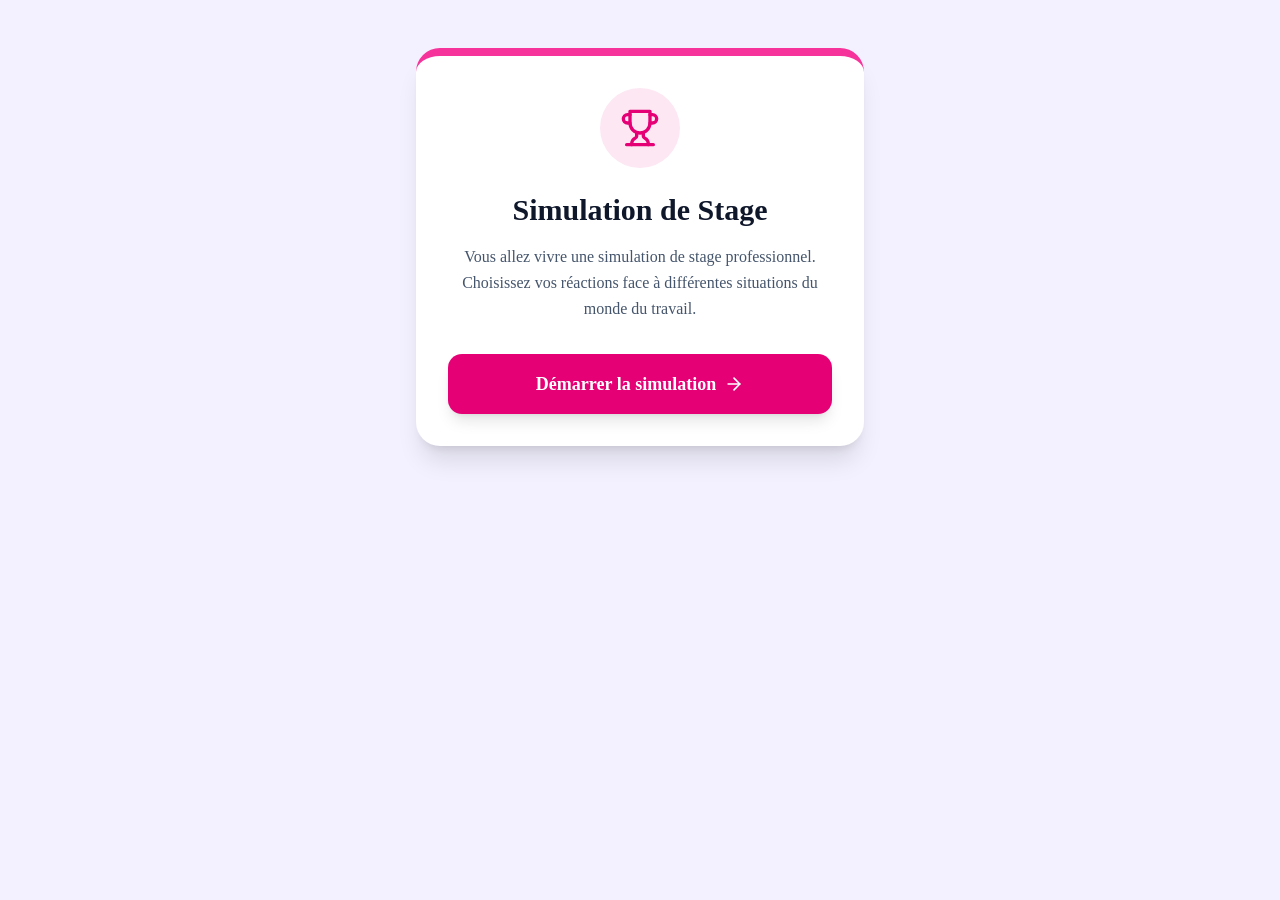
==== index.html @ e1b593fb "deploy: de2cd06094bb8a92b7659f99c8da18bb219659a9" ====
<!DOCTYPE html><!--MJNQHaV7GT75BZ1TK2hre--><html lang="en"><head><meta charSet="utf-8"/><meta name="viewport" content="width=device-width, initial-scale=1"/><link rel="preload" href="/_next/static/media/797e433ab948586e-s.p.dbea232f.woff2" as="font" crossorigin="" type="font/woff2"/><link rel="preload" href="/_next/static/media/caa3a2e1cccd8315-s.p.853070df.woff2" as="font" crossorigin="" type="font/woff2"/><link rel="stylesheet" href="/_next/static/chunks/8a80e7184ad3a13f.css" data-precedence="next"/><link rel="stylesheet" href="/_next/static/chunks/4090dd71021a6bd8.css" data-precedence="next"/><link rel="preload" as="script" fetchPriority="low" href="/_next/static/chunks/7ce2fd6e9963a889.js"/><script src="/_next/static/chunks/5715a55d11c79519.js" async=""></script><script src="/_next/static/chunks/a586b0167dc857f0.js" async=""></script><script src="/_next/static/chunks/f936aa9fae2217f4.js" async=""></script><script src="/_next/static/chunks/turbopack-1cc2fd54172642f3.js" async=""></script><script src="/_next/static/chunks/674a00bf7edf8a77.js" async=""></script><script src="/_next/static/chunks/de834c6c934e9843.js" async=""></script><script src="/_next/static/chunks/8e9975091d852ee3.js" async=""></script><meta name="next-size-adjust" content=""/><title>v0 App</title><meta name="description" content="Created with v0"/><meta name="generator" content="v0.app"/><link rel="icon" href="/icon-light-32x32.png" media="(prefers-color-scheme: light)"/><link rel="icon" href="/icon-dark-32x32.png" media="(prefers-color-scheme: dark)"/><link rel="icon" href="/icon.svg" type="image/svg+xml"/><link rel="apple-touch-icon" href="/apple-icon.png"/><script src="/_next/static/chunks/a6dad97d9634a72d.js" noModule=""></script></head><body class="font-sans antialiased"><div hidden=""><!--$--><!--/$--></div><div class="min-h-screen bg-[#F3F1FF] flex items-start justify-center pt-12 p-4 font-sans text-slate-800"><div class="bg-white max-w-md w-full rounded-3xl shadow-xl overflow-hidden p-8 text-center border-t-8 border-pink-500"><div class="w-20 h-20 bg-pink-100 rounded-full flex items-center justify-center mx-auto mb-6"><svg xmlns="http://www.w3.org/2000/svg" width="24" height="24" viewBox="0 0 24 24" fill="none" stroke="currentColor" stroke-width="2" stroke-linecap="round" stroke-linejoin="round" class="lucide lucide-trophy w-10 h-10 text-pink-600"><path d="M6 9H4.5a2.5 2.5 0 0 1 0-5H6"></path><path d="M18 9h1.5a2.5 2.5 0 0 0 0-5H18"></path><path d="M4 22h16"></path><path d="M10 14.66V17c0 .55-.47.98-.97 1.21C7.85 18.75 7 20.24 7 22"></path><path d="M14 14.66V17c0 .55.47.98.97 1.21C16.15 18.75 17 20.24 17 22"></path><path d="M18 2H6v7a6 6 0 0 0 12 0V2Z"></path></svg></div><h1 class="text-3xl font-bold text-slate-900 mb-4">Simulation de Stage</h1><p class="text-slate-600 mb-8 leading-relaxed">Vous allez vivre une simulation de stage professionnel. Choisissez vos réactions face à différentes situations du monde du travail.</p><button class="w-full py-4 bg-pink-600 hover:bg-pink-700 text-white rounded-xl font-bold text-lg transition-all transform hover:scale-105 shadow-lg flex items-center justify-center gap-2">Démarrer la simulation <svg xmlns="http://www.w3.org/2000/svg" width="24" height="24" viewBox="0 0 24 24" fill="none" stroke="currentColor" stroke-width="2" stroke-linecap="round" stroke-linejoin="round" class="lucide lucide-arrow-right w-5 h-5"><path d="M5 12h14"></path><path d="m12 5 7 7-7 7"></path></svg></button></div></div><!--$--><!--/$--><!--$!--><template data-dgst="BAILOUT_TO_CLIENT_SIDE_RENDERING"></template><!--/$--><script src="/_next/static/chunks/7ce2fd6e9963a889.js" id="_R_" async=""></script><script>(self.__next_f=self.__next_f||[]).push([0])</script><script>self.__next_f.push([1,"1:\"$Sreact.fragment\"\n2:I[87791,[\"/_next/static/chunks/674a00bf7edf8a77.js\"],\"default\"]\n3:I[11942,[\"/_next/static/chunks/674a00bf7edf8a77.js\"],\"default\"]\n4:I[38534,[\"/_next/static/chunks/de834c6c934e9843.js\"],\"Analytics\"]\n5:I[18564,[\"/_next/static/chunks/de834c6c934e9843.js\",\"/_next/static/chunks/8e9975091d852ee3.js\"],\"default\"]\n6:I[42949,[\"/_next/static/chunks/674a00bf7edf8a77.js\"],\"OutletBoundary\"]\n7:\"$Sreact.suspense\"\n9:I[42949,[\"/_next/static/chunks/674a00bf7edf8a77.js\"],\"ViewportBoundary\"]\nb:I[42949,[\"/_next/static/chunks/674a00bf7edf8a77.js\"],\"MetadataBoundary\"]\nd:I[79731,[\"/_next/static/chunks/674a00bf7edf8a77.js\"],\"default\"]\n:HL[\"/_next/static/chunks/8a80e7184ad3a13f.css\",\"style\"]\n:HL[\"/_next/static/chunks/4090dd71021a6bd8.css\",\"style\"]\n:HL[\"/_next/static/media/797e433ab948586e-s.p.dbea232f.woff2\",\"font\",{\"crossOrigin\":\"\",\"type\":\"font/woff2\"}]\n:HL[\"/_next/static/media/caa3a2e1cccd8315-s.p.853070df.woff2\",\"font\",{\"crossOrigin\":\"\",\"type\":\"font/woff2\"}]\n"])</script><script>self.__next_f.push([1,"0:{\"P\":null,\"b\":\"MJNQHaV7GT75BZ1TK2hre\",\"c\":[\"\",\"\"],\"q\":\"\",\"i\":false,\"f\":[[[\"\",{\"children\":[\"__PAGE__\",{}]},\"$undefined\",\"$undefined\",true],[[\"$\",\"$1\",\"c\",{\"children\":[[[\"$\",\"link\",\"0\",{\"rel\":\"stylesheet\",\"href\":\"/_next/static/chunks/8a80e7184ad3a13f.css\",\"precedence\":\"next\",\"crossOrigin\":\"$undefined\",\"nonce\":\"$undefined\"}],[\"$\",\"link\",\"1\",{\"rel\":\"stylesheet\",\"href\":\"/_next/static/chunks/4090dd71021a6bd8.css\",\"precedence\":\"next\",\"crossOrigin\":\"$undefined\",\"nonce\":\"$undefined\"}],[\"$\",\"script\",\"script-0\",{\"src\":\"/_next/static/chunks/de834c6c934e9843.js\",\"async\":true,\"nonce\":\"$undefined\"}]],[\"$\",\"html\",null,{\"lang\":\"en\",\"children\":[\"$\",\"body\",null,{\"className\":\"font-sans antialiased\",\"children\":[[\"$\",\"$L2\",null,{\"parallelRouterKey\":\"children\",\"error\":\"$undefined\",\"errorStyles\":\"$undefined\",\"errorScripts\":\"$undefined\",\"template\":[\"$\",\"$L3\",null,{}],\"templateStyles\":\"$undefined\",\"templateScripts\":\"$undefined\",\"notFound\":[[[\"$\",\"title\",null,{\"children\":\"404: This page could not be found.\"}],[\"$\",\"div\",null,{\"style\":{\"fontFamily\":\"system-ui,\\\"Segoe UI\\\",Roboto,Helvetica,Arial,sans-serif,\\\"Apple Color Emoji\\\",\\\"Segoe UI Emoji\\\"\",\"height\":\"100vh\",\"textAlign\":\"center\",\"display\":\"flex\",\"flexDirection\":\"column\",\"alignItems\":\"center\",\"justifyContent\":\"center\"},\"children\":[\"$\",\"div\",null,{\"children\":[[\"$\",\"style\",null,{\"dangerouslySetInnerHTML\":{\"__html\":\"body{color:#000;background:#fff;margin:0}.next-error-h1{border-right:1px solid rgba(0,0,0,.3)}@media (prefers-color-scheme:dark){body{color:#fff;background:#000}.next-error-h1{border-right:1px solid rgba(255,255,255,.3)}}\"}}],[\"$\",\"h1\",null,{\"className\":\"next-error-h1\",\"style\":{\"display\":\"inline-block\",\"margin\":\"0 20px 0 0\",\"padding\":\"0 23px 0 0\",\"fontSize\":24,\"fontWeight\":500,\"verticalAlign\":\"top\",\"lineHeight\":\"49px\"},\"children\":404}],[\"$\",\"div\",null,{\"style\":{\"display\":\"inline-block\"},\"children\":[\"$\",\"h2\",null,{\"style\":{\"fontSize\":14,\"fontWeight\":400,\"lineHeight\":\"49px\",\"margin\":0},\"children\":\"This page could not be found.\"}]}]]}]}]],[]],\"forbidden\":\"$undefined\",\"unauthorized\":\"$undefined\"}],[\"$\",\"$L4\",null,{}]]}]}]]}],{\"children\":[[\"$\",\"$1\",\"c\",{\"children\":[[\"$\",\"$L5\",null,{}],[[\"$\",\"script\",\"script-0\",{\"src\":\"/_next/static/chunks/8e9975091d852ee3.js\",\"async\":true,\"nonce\":\"$undefined\"}]],[\"$\",\"$L6\",null,{\"children\":[\"$\",\"$7\",null,{\"name\":\"Next.MetadataOutlet\",\"children\":\"$@8\"}]}]]}],{},null,false,false]},null,false,false],[\"$\",\"$1\",\"h\",{\"children\":[null,[\"$\",\"$L9\",null,{\"children\":\"$@a\"}],[\"$\",\"div\",null,{\"hidden\":true,\"children\":[\"$\",\"$Lb\",null,{\"children\":[\"$\",\"$7\",null,{\"name\":\"Next.Metadata\",\"children\":\"$@c\"}]}]}],[\"$\",\"meta\",null,{\"name\":\"next-size-adjust\",\"content\":\"\"}]]}],false]],\"m\":\"$undefined\",\"G\":[\"$d\",[]],\"S\":true}\n"])</script><script>self.__next_f.push([1,"a:[[\"$\",\"meta\",\"0\",{\"charSet\":\"utf-8\"}],[\"$\",\"meta\",\"1\",{\"name\":\"viewport\",\"content\":\"width=device-width, initial-scale=1\"}]]\n"])</script><script>self.__next_f.push([1,"e:I[58387,[\"/_next/static/chunks/674a00bf7edf8a77.js\"],\"IconMark\"]\nc:[[\"$\",\"title\",\"0\",{\"children\":\"v0 App\"}],[\"$\",\"meta\",\"1\",{\"name\":\"description\",\"content\":\"Created with v0\"}],[\"$\",\"meta\",\"2\",{\"name\":\"generator\",\"content\":\"v0.app\"}],[\"$\",\"link\",\"3\",{\"rel\":\"icon\",\"href\":\"/icon-light-32x32.png\",\"media\":\"(prefers-color-scheme: light)\"}],[\"$\",\"link\",\"4\",{\"rel\":\"icon\",\"href\":\"/icon-dark-32x32.png\",\"media\":\"(prefers-color-scheme: dark)\"}],[\"$\",\"link\",\"5\",{\"rel\":\"icon\",\"href\":\"/icon.svg\",\"type\":\"image/svg+xml\"}],[\"$\",\"link\",\"6\",{\"rel\":\"apple-touch-icon\",\"href\":\"/apple-icon.png\"}],[\"$\",\"$Le\",\"7\",{}]]\n8:null\n"])</script></body></html>
---- _next/static/chunks/4090dd71021a6bd8.css ----
@layer properties{@supports (((-webkit-hyphens:none)) and (not (margin-trim:inline))) or ((-moz-orient:inline) and (not (color:rgb(from red r g b)))){*,:before,:after,::backdrop{--tw-translate-x:0;--tw-translate-y:0;--tw-translate-z:0;--tw-rotate-x:initial;--tw-rotate-y:initial;--tw-rotate-z:initial;--tw-skew-x:initial;--tw-skew-y:initial;--tw-space-x-reverse:0;--tw-border-style:solid;--tw-gradient-position:initial;--tw-gradient-from:#0000;--tw-gradient-via:#0000;--tw-gradient-to:#0000;--tw-gradient-stops:initial;--tw-gradient-via-stops:initial;--tw-gradient-from-position:0%;--tw-gradient-via-position:50%;--tw-gradient-to-position:100%;--tw-leading:initial;--tw-font-weight:initial;--tw-tracking:initial;--tw-ordinal:initial;--tw-slashed-zero:initial;--tw-numeric-figure:initial;--tw-numeric-spacing:initial;--tw-numeric-fraction:initial;--tw-shadow:0 0 #0000;--tw-shadow-color:initial;--tw-shadow-alpha:100%;--tw-inset-shadow:0 0 #0000;--tw-inset-shadow-color:initial;--tw-inset-shadow-alpha:100%;--tw-ring-color:initial;--tw-ring-shadow:0 0 #0000;--tw-inset-ring-color:initial;--tw-inset-ring-shadow:0 0 #0000;--tw-ring-inset:initial;--tw-ring-offset-width:0px;--tw-ring-offset-color:#fff;--tw-ring-offset-shadow:0 0 #0000;--tw-outline-style:solid;--tw-blur:initial;--tw-brightness:initial;--tw-contrast:initial;--tw-grayscale:initial;--tw-hue-rotate:initial;--tw-invert:initial;--tw-opacity:initial;--tw-saturate:initial;--tw-sepia:initial;--tw-drop-shadow:initial;--tw-drop-shadow-color:initial;--tw-drop-shadow-alpha:100%;--tw-drop-shadow-size:initial;--tw-backdrop-blur:initial;--tw-backdrop-brightness:initial;--tw-backdrop-contrast:initial;--tw-backdrop-grayscale:initial;--tw-backdrop-hue-rotate:initial;--tw-backdrop-invert:initial;--tw-backdrop-opacity:initial;--tw-backdrop-saturate:initial;--tw-backdrop-sepia:initial;--tw-duration:initial;--tw-ease:initial;--tw-content:"";--tw-scale-x:1;--tw-scale-y:1;--tw-scale-z:1;--tw-animation-delay:0s;--tw-animation-direction:normal;--tw-animation-duration:initial;--tw-animation-fill-mode:forwards;--tw-animation-iteration-count:1;--tw-enter-opacity:1;--tw-enter-rotate:0;--tw-enter-scale:1;--tw-enter-translate-x:0;--tw-enter-translate-y:0;--tw-exit-opacity:1;--tw-exit-rotate:0;--tw-exit-scale:1;--tw-exit-translate-x:0;--tw-exit-translate-y:0}}}@layer theme{:root,:host{--color-red-50:#fef2f2;--color-red-300:#ffa3a3;--color-red-400:#ff6568;--color-red-500:#fb2c36;--color-red-600:#e40014;--color-orange-100:#ffedd5;--color-orange-500:#fe6e00;--color-green-100:#dcfce7;--color-green-500:#00c758;--color-green-600:#00a544;--color-green-700:#008138;--color-pink-50:#fdf2f8;--color-pink-100:#fce7f3;--color-pink-200:#fccee8;--color-pink-400:#fb64b6;--color-pink-500:#f6339a;--color-pink-600:#e30076;--color-pink-700:#c4005c;--color-slate-100:#f1f5f9;--color-slate-200:#e2e8f0;--color-slate-500:#62748e;--color-slate-600:#45556c;--color-slate-700:#314158;--color-slate-800:#1d293d;--color-slate-900:#0f172b;--color-black:#000;--color-white:#fff;--spacing:.25rem;--container-xs:20rem;--container-sm:24rem;--container-md:28rem;--container-lg:32rem;--text-xs:.75rem;--text-xs--line-height:calc(1/.75);--text-sm:.875rem;--text-sm--line-height:calc(1.25/.875);--text-base:1rem;--text-base--line-height:calc(1.5/1);--text-lg:1.125rem;--text-lg--line-height:calc(1.75/1.125);--text-xl:1.25rem;--text-xl--line-height:calc(1.75/1.25);--text-2xl:1.5rem;--text-2xl--line-height:calc(2/1.5);--text-3xl:1.875rem;--text-3xl--line-height:calc(2.25/1.875);--font-weight-normal:400;--font-weight-medium:500;--font-weight-semibold:600;--font-weight-bold:700;--tracking-tight:-.025em;--tracking-widest:.1em;--leading-snug:1.375;--leading-normal:1.5;--leading-relaxed:1.625;--radius-xs:.125rem;--radius-2xl:1rem;--radius-3xl:1.5rem;--drop-shadow-sm:0 1px 2px #00000026;--ease-in-out:cubic-bezier(.4,0,.2,1);--animate-spin:spin 1s linear infinite;--animate-pulse:pulse 2s cubic-bezier(.4,0,.6,1)infinite;--blur-sm:8px;--aspect-video:16/9;--default-transition-duration:.15s;--default-transition-timing-function:cubic-bezier(.4,0,.2,1);--default-font-family:"Geist","Geist Fallback";--default-mono-font-family:"Geist Mono","Geist Mono Fallback";--color-border:var(--border)}@supports (color:lab(0% 0 0)){:root,:host{--color-red-50:lab(96.5005% 4.18508 1.52328);--color-red-300:lab(76.5514% 36.422 15.5335);--color-red-400:lab(63.7053% 60.745 31.3109);--color-red-500:lab(55.4814% 75.0732 48.8528);--color-red-600:lab(48.4493% 77.4328 61.5452);--color-orange-100:lab(94.7127% 3.58394 14.3151);--color-orange-500:lab(64.272% 57.1788 90.3583);--color-green-100:lab(96.1861% -13.8464 6.52365);--color-green-500:lab(70.5521% -66.5147 45.8073);--color-green-600:lab(59.0978% -58.6621 41.2579);--color-green-700:lab(47.0329% -47.0239 31.4788);--color-pink-50:lab(96.4459% 4.53997 -1.49434);--color-pink-100:lab(93.5864% 9.01193 -3.15079);--color-pink-200:lab(87.4504% 19.6 -6.46662);--color-pink-400:lab(64.5597% 64.3615 -12.7988);--color-pink-500:lab(56.9303% 76.8162 -8.07021);--color-pink-600:lab(49.5493% 79.8381 2.31768);--color-pink-700:lab(42.1737% 71.8009 7.42233);--color-slate-100:lab(96.286% -.852436 -2.46847);--color-slate-200:lab(91.7353% -.998765 -4.76968);--color-slate-500:lab(48.0876% -2.03595 -16.5814);--color-slate-600:lab(35.5623% -1.74978 -15.4316);--color-slate-700:lab(26.9569% -1.47016 -15.6993);--color-slate-800:lab(16.132% -.318035 -14.6672);--color-slate-900:lab(7.78673% 1.82345 -15.0537)}}}@layer base{*,:after,:before,::backdrop{box-sizing:border-box;border:0 solid;margin:0;padding:0}::file-selector-button{box-sizing:border-box;border:0 solid;margin:0;padding:0}html,:host{-webkit-text-size-adjust:100%;tab-size:4;line-height:1.5;font-family:var(--default-font-family,ui-sans-serif,system-ui,sans-serif,"Apple Color Emoji","Segoe UI Emoji","Segoe UI Symbol","Noto Color Emoji");font-feature-settings:var(--default-font-feature-settings,normal);font-variation-settings:var(--default-font-variation-settings,normal);-webkit-tap-highlight-color:transparent}hr{height:0;color:inherit;border-top-width:1px}abbr:where([title]){-webkit-text-decoration:underline dotted;text-decoration:underline dotted}h1,h2,h3,h4,h5,h6{font-size:inherit;font-weight:inherit}a{color:inherit;-webkit-text-decoration:inherit;-webkit-text-decoration:inherit;-webkit-text-decoration:inherit;-webkit-text-decoration:inherit;text-decoration:inherit}b,strong{font-weight:bolder}code,kbd,samp,pre{font-family:var(--default-mono-font-family,ui-monospace,SFMono-Regular,Menlo,Monaco,Consolas,"Liberation Mono","Courier New",monospace);font-feature-settings:var(--default-mono-font-feature-settings,normal);font-variation-settings:var(--default-mono-font-variation-settings,normal);font-size:1em}small{font-size:80%}sub,sup{vertical-align:baseline;font-size:75%;line-height:0;position:relative}sub{bottom:-.25em}sup{top:-.5em}table{text-indent:0;border-color:inherit;border-collapse:collapse}:-moz-focusring{outline:auto}progress{vertical-align:baseline}summary{display:list-item}ol,ul,menu{list-style:none}img,svg,video,canvas,audio,iframe,embed,object{vertical-align:middle;display:block}img,video{max-width:100%;height:auto}button,input,select,optgroup,textarea{font:inherit;font-feature-settings:inherit;font-variation-settings:inherit;letter-spacing:inherit;color:inherit;opacity:1;background-color:#0000;border-radius:0}::file-selector-button{font:inherit;font-feature-settings:inherit;font-variation-settings:inherit;letter-spacing:inherit;color:inherit;opacity:1;background-color:#0000;border-radius:0}:where(select:is([multiple],[size])) optgroup{font-weight:bolder}:where(select:is([multiple],[size])) optgroup option{padding-inline-start:20px}::file-selector-button{margin-inline-end:4px}::placeholder{opacity:1}@supports (not ((-webkit-appearance:-apple-pay-button))) or (contain-intrinsic-size:1px){::placeholder{color:currentColor}@supports (color:color-mix(in lab, red, red)){::placeholder{color:color-mix(in oklab,currentcolor 50%,transparent)}}}textarea{resize:vertical}::-webkit-search-decoration{-webkit-appearance:none}::-webkit-date-and-time-value{min-height:1lh;text-align:inherit}::-webkit-datetime-edit{display:inline-flex}::-webkit-datetime-edit-fields-wrapper{padding:0}::-webkit-datetime-edit{padding-block:0}::-webkit-datetime-edit-year-field{padding-block:0}::-webkit-datetime-edit-month-field{padding-block:0}::-webkit-datetime-edit-day-field{padding-block:0}::-webkit-datetime-edit-hour-field{padding-block:0}::-webkit-datetime-edit-minute-field{padding-block:0}::-webkit-datetime-edit-second-field{padding-block:0}::-webkit-datetime-edit-millisecond-field{padding-block:0}::-webkit-datetime-edit-meridiem-field{padding-block:0}::-webkit-calendar-picker-indicator{line-height:1}:-moz-ui-invalid{box-shadow:none}button,input:where([type=button],[type=reset],[type=submit]){appearance:button}::file-selector-button{appearance:button}::-webkit-inner-spin-button{height:auto}::-webkit-outer-spin-button{height:auto}[hidden]:where(:not([hidden=until-found])){display:none!important}*{border-color:var(--border);outline-color:var(--ring)}@supports (color:color-mix(in lab, red, red)){*{outline-color:color-mix(in oklab,var(--ring)50%,transparent)}}body{background-color:var(--background);color:var(--foreground)}}@layer components;@layer utilities{.\@container\/card-header{container:card-header/inline-size}.\@container\/field-group{container:field-group/inline-size}.pointer-events-auto{pointer-events:auto}.pointer-events-none{pointer-events:none}.invisible{visibility:hidden}.sr-only{clip-path:inset(50%);white-space:nowrap;border-width:0;width:1px;height:1px;margin:-1px;padding:0;position:absolute;overflow:hidden}.absolute{position:absolute}.fixed{position:fixed}.relative{position:relative}.inset-0{inset:calc(var(--spacing)*0)}.inset-x-0{inset-inline:calc(var(--spacing)*0)}.inset-y-0{inset-block:calc(var(--spacing)*0)}.-top-12{top:calc(var(--spacing)*-12)}.top-0{top:calc(var(--spacing)*0)}.top-1\.5{top:calc(var(--spacing)*1.5)}.top-1\/2{top:50%}.top-2{top:calc(var(--spacing)*2)}.top-3\.5{top:calc(var(--spacing)*3.5)}.top-4{top:calc(var(--spacing)*4)}.top-\[1px\]{top:1px}.top-\[50\%\]{top:50%}.top-\[60\%\]{top:60%}.top-full{top:100%}.-right-12{right:calc(var(--spacing)*-12)}.right-0{right:calc(var(--spacing)*0)}.right-1{right:calc(var(--spacing)*1)}.right-2{right:calc(var(--spacing)*2)}.right-3{right:calc(var(--spacing)*3)}.right-4{right:calc(var(--spacing)*4)}.-bottom-12{bottom:calc(var(--spacing)*-12)}.bottom-0{bottom:calc(var(--spacing)*0)}.-left-12{left:calc(var(--spacing)*-12)}.left-0{left:calc(var(--spacing)*0)}.left-1\/2{left:50%}.left-2{left:calc(var(--spacing)*2)}.left-\[50\%\]{left:50%}.isolate{isolation:isolate}.z-10{z-index:10}.z-20{z-index:20}.z-50{z-index:50}.z-\[1\]{z-index:1}.z-\[100\]{z-index:100}.order-first{order:-9999}.order-last{order:9999}.col-start-2{grid-column-start:2}.row-span-2{grid-row:span 2/span 2}.row-start-1{grid-row-start:1}.\!m-0{margin:calc(var(--spacing)*0)!important}.-mx-1{margin-inline:calc(var(--spacing)*-1)}.mx-2{margin-inline:calc(var(--spacing)*2)}.mx-3\.5{margin-inline:calc(var(--spacing)*3.5)}.mx-auto{margin-inline:auto}.-my-2{margin-block:calc(var(--spacing)*-2)}.my-0{margin-block:calc(var(--spacing)*0)}.my-0\.5{margin-block:calc(var(--spacing)*.5)}.my-1{margin-block:calc(var(--spacing)*1)}.-mt-4{margin-top:calc(var(--spacing)*-4)}.mt-1{margin-top:calc(var(--spacing)*1)}.mt-1\.5{margin-top:calc(var(--spacing)*1.5)}.mt-2{margin-top:calc(var(--spacing)*2)}.mt-4{margin-top:calc(var(--spacing)*4)}.mt-auto{margin-top:auto}.mb-2{margin-bottom:calc(var(--spacing)*2)}.mb-3{margin-bottom:calc(var(--spacing)*3)}.mb-4{margin-bottom:calc(var(--spacing)*4)}.mb-6{margin-bottom:calc(var(--spacing)*6)}.mb-8{margin-bottom:calc(var(--spacing)*8)}.-ml-4{margin-left:calc(var(--spacing)*-4)}.ml-1{margin-left:calc(var(--spacing)*1)}.ml-4{margin-left:calc(var(--spacing)*4)}.ml-auto{margin-left:auto}.line-clamp-1{-webkit-line-clamp:1;-webkit-box-orient:vertical;display:-webkit-box;overflow:hidden}.line-clamp-2{-webkit-line-clamp:2;-webkit-box-orient:vertical;display:-webkit-box;overflow:hidden}.block{display:block}.contents{display:contents}.flex{display:flex}.grid{display:grid}.hidden{display:none}.inline-flex{display:inline-flex}.table{display:table}.table-caption{display:table-caption}.table-cell{display:table-cell}.table-row{display:table-row}.field-sizing-content{field-sizing:content}.aspect-square{aspect-ratio:1}.aspect-video{aspect-ratio:var(--aspect-video)}.size-\(--cell-size\){width:var(--cell-size);height:var(--cell-size)}.size-2{width:calc(var(--spacing)*2);height:calc(var(--spacing)*2)}.size-2\.5{width:calc(var(--spacing)*2.5);height:calc(var(--spacing)*2.5)}.size-3{width:calc(var(--spacing)*3);height:calc(var(--spacing)*3)}.size-3\.5{width:calc(var(--spacing)*3.5);height:calc(var(--spacing)*3.5)}.size-4{width:calc(var(--spacing)*4);height:calc(var(--spacing)*4)}.size-6{width:calc(var(--spacing)*6);height:calc(var(--spacing)*6)}.size-7{width:calc(var(--spacing)*7);height:calc(var(--spacing)*7)}.size-8{width:calc(var(--spacing)*8);height:calc(var(--spacing)*8)}.size-9{width:calc(var(--spacing)*9);height:calc(var(--spacing)*9)}.size-10{width:calc(var(--spacing)*10);height:calc(var(--spacing)*10)}.size-auto{width:auto;height:auto}.size-full{width:100%;height:100%}.h-\(--cell-size\){height:var(--cell-size)}.h-1\.5{height:calc(var(--spacing)*1.5)}.h-2{height:calc(var(--spacing)*2)}.h-2\.5{height:calc(var(--spacing)*2.5)}.h-4{height:calc(var(--spacing)*4)}.h-5{height:calc(var(--spacing)*5)}.h-6{height:calc(var(--spacing)*6)}.h-7{height:calc(var(--spacing)*7)}.h-8{height:calc(var(--spacing)*8)}.h-9{height:calc(var(--spacing)*9)}.h-10{height:calc(var(--spacing)*10)}.h-12{height:calc(var(--spacing)*12)}.h-16{height:calc(var(--spacing)*16)}.h-20{height:calc(var(--spacing)*20)}.h-24{height:calc(var(--spacing)*24)}.h-\[1\.15rem\]{height:1.15rem}.h-\[calc\(100\%-1px\)\]{height:calc(100% - 1px)}.h-\[var\(--radix-navigation-menu-viewport-height\)\]{height:var(--radix-navigation-menu-viewport-height)}.h-\[var\(--radix-select-trigger-height\)\]{height:var(--radix-select-trigger-height)}.h-auto{height:auto}.h-full{height:100%}.h-px{height:1px}.h-svh{height:100svh}.max-h-\(--radix-context-menu-content-available-height\){max-height:var(--radix-context-menu-content-available-height)}.max-h-\(--radix-dropdown-menu-content-available-height\){max-height:var(--radix-dropdown-menu-content-available-height)}.max-h-\(--radix-select-content-available-height\){max-height:var(--radix-select-content-available-height)}.max-h-\[300px\]{max-height:300px}.max-h-screen{max-height:100vh}.min-h-0{min-height:calc(var(--spacing)*0)}.min-h-4{min-height:calc(var(--spacing)*4)}.min-h-16{min-height:calc(var(--spacing)*16)}.min-h-\[400px\]{min-height:400px}.min-h-screen{min-height:100vh}.min-h-svh{min-height:100svh}.w-\(--cell-size\){width:var(--cell-size)}.w-\(--sidebar-width\){width:var(--sidebar-width)}.w-0{width:calc(var(--spacing)*0)}.w-1{width:calc(var(--spacing)*1)}.w-2{width:calc(var(--spacing)*2)}.w-2\.5{width:calc(var(--spacing)*2.5)}.w-3{width:calc(var(--spacing)*3)}.w-3\/4{width:75%}.w-4{width:calc(var(--spacing)*4)}.w-5{width:calc(var(--spacing)*5)}.w-8{width:calc(var(--spacing)*8)}.w-9{width:calc(var(--spacing)*9)}.w-10{width:calc(var(--spacing)*10)}.w-12{width:calc(var(--spacing)*12)}.w-16{width:calc(var(--spacing)*16)}.w-20{width:calc(var(--spacing)*20)}.w-24{width:calc(var(--spacing)*24)}.w-64{width:calc(var(--spacing)*64)}.w-72{width:calc(var(--spacing)*72)}.w-\[100px\]{width:100px}.w-auto{width:auto}.w-fit{width:fit-content}.w-full{width:100%}.w-max{width:max-content}.w-px{width:1px}.max-w-\(--skeleton-width\){max-width:var(--skeleton-width)}.max-w-\[calc\(100\%-2rem\)\]{max-width:calc(100% - 2rem)}.max-w-max{max-width:max-content}.max-w-md{max-width:var(--container-md)}.max-w-sm{max-width:var(--container-sm)}.max-w-xs{max-width:var(--container-xs)}.min-w-\(--cell-size\){min-width:var(--cell-size)}.min-w-0{min-width:calc(var(--spacing)*0)}.min-w-5{min-width:calc(var(--spacing)*5)}.min-w-8{min-width:calc(var(--spacing)*8)}.min-w-9{min-width:calc(var(--spacing)*9)}.min-w-10{min-width:calc(var(--spacing)*10)}.min-w-\[8rem\]{min-width:8rem}.min-w-\[12rem\]{min-width:12rem}.min-w-\[var\(--radix-select-trigger-width\)\]{min-width:var(--radix-select-trigger-width)}.flex-1{flex:1}.shrink-0{flex-shrink:0}.grow{flex-grow:1}.grow-0{flex-grow:0}.basis-full{flex-basis:100%}.caption-bottom{caption-side:bottom}.border-collapse{border-collapse:collapse}.origin-\(--radix-context-menu-content-transform-origin\){transform-origin:var(--radix-context-menu-content-transform-origin)}.origin-\(--radix-dropdown-menu-content-transform-origin\){transform-origin:var(--radix-dropdown-menu-content-transform-origin)}.origin-\(--radix-hover-card-content-transform-origin\){transform-origin:var(--radix-hover-card-content-transform-origin)}.origin-\(--radix-menubar-content-transform-origin\){transform-origin:var(--radix-menubar-content-transform-origin)}.origin-\(--radix-popover-content-transform-origin\){transform-origin:var(--radix-popover-content-transform-origin)}.origin-\(--radix-select-content-transform-origin\){transform-origin:var(--radix-select-content-transform-origin)}.origin-\(--radix-tooltip-content-transform-origin\){transform-origin:var(--radix-tooltip-content-transform-origin)}.-translate-x-1\/2{--tw-translate-x:calc(calc(1/2*100%)*-1);translate:var(--tw-translate-x)var(--tw-translate-y)}.-translate-x-px{--tw-translate-x:-1px;translate:var(--tw-translate-x)var(--tw-translate-y)}.translate-x-\[-50\%\]{--tw-translate-x:-50%;translate:var(--tw-translate-x)var(--tw-translate-y)}.translate-x-px{--tw-translate-x:1px;translate:var(--tw-translate-x)var(--tw-translate-y)}.-translate-y-1\/2{--tw-translate-y:calc(calc(1/2*100%)*-1);translate:var(--tw-translate-x)var(--tw-translate-y)}.translate-y-0\.5{--tw-translate-y:calc(var(--spacing)*.5);translate:var(--tw-translate-x)var(--tw-translate-y)}.translate-y-\[-50\%\]{--tw-translate-y:-50%;translate:var(--tw-translate-x)var(--tw-translate-y)}.translate-y-\[calc\(-50\%_-_2px\)\]{--tw-translate-y:calc(-50% - 2px);translate:var(--tw-translate-x)var(--tw-translate-y)}.rotate-45{rotate:45deg}.rotate-90{rotate:90deg}.transform{transform:var(--tw-rotate-x,)var(--tw-rotate-y,)var(--tw-rotate-z,)var(--tw-skew-x,)var(--tw-skew-y,)}.animate-caret-blink{animation:1.25s ease-out infinite caret-blink}.animate-in{animation:enter var(--tw-animation-duration,var(--tw-duration,.15s))var(--tw-ease,ease)var(--tw-animation-delay,0s)var(--tw-animation-iteration-count,1)var(--tw-animation-direction,normal)var(--tw-animation-fill-mode,forwards)}.animate-pulse{animation:var(--animate-pulse)}.animate-spin{animation:var(--animate-spin)}.cursor-default{cursor:default}.cursor-text{cursor:text}.touch-none{touch-action:none}.resize-none{resize:none}.scroll-my-1{scroll-margin-block:calc(var(--spacing)*1)}.scroll-py-1{scroll-padding-block:calc(var(--spacing)*1)}.list-disc{list-style-type:disc}.list-none{list-style-type:none}.auto-rows-min{grid-auto-rows:min-content}.grid-cols-1{grid-template-columns:repeat(1,minmax(0,1fr))}.grid-cols-\[0_1fr\]{grid-template-columns:0 1fr}.grid-rows-\[auto_auto\]{grid-template-rows:auto auto}.flex-col{flex-direction:column}.flex-col-reverse{flex-direction:column-reverse}.flex-row{flex-direction:row}.flex-wrap{flex-wrap:wrap}.items-center{align-items:center}.items-end{align-items:flex-end}.items-start{align-items:flex-start}.items-stretch{align-items:stretch}.justify-between{justify-content:space-between}.justify-center{justify-content:center}.justify-start{justify-content:flex-start}.justify-items-start{justify-items:start}.gap-0\.5{gap:calc(var(--spacing)*.5)}.gap-1{gap:calc(var(--spacing)*1)}.gap-1\.5{gap:calc(var(--spacing)*1.5)}.gap-2{gap:calc(var(--spacing)*2)}.gap-2\.5{gap:calc(var(--spacing)*2.5)}.gap-3{gap:calc(var(--spacing)*3)}.gap-4{gap:calc(var(--spacing)*4)}.gap-6{gap:calc(var(--spacing)*6)}.gap-7{gap:calc(var(--spacing)*7)}:where(.space-x-4>:not(:last-child)){--tw-space-x-reverse:0;margin-inline-start:calc(calc(var(--spacing)*4)*var(--tw-space-x-reverse));margin-inline-end:calc(calc(var(--spacing)*4)*calc(1 - var(--tw-space-x-reverse)))}.gap-y-0\.5{row-gap:calc(var(--spacing)*.5)}.self-start{align-self:flex-start}.self-stretch{align-self:stretch}.justify-self-end{justify-self:flex-end}.overflow-auto{overflow:auto}.overflow-hidden{overflow:hidden}.overflow-x-auto{overflow-x:auto}.overflow-x-hidden{overflow-x:hidden}.overflow-y-auto{overflow-y:auto}.rounded-2xl{border-radius:var(--radius-2xl)}.rounded-3xl{border-radius:var(--radius-3xl)}.rounded-\[2px\]{border-radius:2px}.rounded-\[4px\]{border-radius:4px}.rounded-\[calc\(var\(--radius\)-5px\)\]{border-radius:calc(var(--radius) - 5px)}.rounded-\[inherit\]{border-radius:inherit}.rounded-full{border-radius:3.40282e38px}.rounded-lg{border-radius:var(--radius)}.rounded-md{border-radius:calc(var(--radius) - 2px)}.rounded-none{border-radius:0}.rounded-sm{border-radius:calc(var(--radius) - 4px)}.rounded-xl{border-radius:calc(var(--radius) + 4px)}.rounded-xs{border-radius:var(--radius-xs)}.rounded-l-md{border-top-left-radius:calc(var(--radius) - 2px);border-bottom-left-radius:calc(var(--radius) - 2px)}.rounded-tl-sm{border-top-left-radius:calc(var(--radius) - 4px)}.rounded-r-md{border-top-right-radius:calc(var(--radius) - 2px);border-bottom-right-radius:calc(var(--radius) - 2px)}.border{border-style:var(--tw-border-style);border-width:1px}.border-0{border-style:var(--tw-border-style);border-width:0}.border-2{border-style:var(--tw-border-style);border-width:2px}.border-\[1\.5px\]{border-style:var(--tw-border-style);border-width:1.5px}.border-y{border-block-style:var(--tw-border-style);border-block-width:1px}.border-t{border-top-style:var(--tw-border-style);border-top-width:1px}.border-t-8{border-top-style:var(--tw-border-style);border-top-width:8px}.border-r{border-right-style:var(--tw-border-style);border-right-width:1px}.border-b{border-bottom-style:var(--tw-border-style);border-bottom-width:1px}.border-l{border-left-style:var(--tw-border-style);border-left-width:1px}.border-dashed{--tw-border-style:dashed;border-style:dashed}.border-\(--color-border\){border-color:var(--color-border)}.border-border,.border-border\/50{border-color:var(--border)}@supports (color:color-mix(in lab, red, red)){.border-border\/50{border-color:color-mix(in oklab,var(--border)50%,transparent)}}.border-destructive{border-color:var(--destructive)}.border-input{border-color:var(--input)}.border-pink-500{border-color:var(--color-pink-500)}.border-primary{border-color:var(--primary)}.border-sidebar-border{border-color:var(--sidebar-border)}.border-slate-100{border-color:var(--color-slate-100)}.border-transparent{border-color:#0000}.border-t-transparent{border-top-color:#0000}.border-l-transparent{border-left-color:#0000}.bg-\(--color-bg\){background-color:var(--color-bg)}.bg-\[\#F3F1FF\]{background-color:#f3f1ff}.bg-accent{background-color:var(--accent)}.bg-background{background-color:var(--background)}.bg-black\/50{background-color:#00000080}@supports (color:color-mix(in lab, red, red)){.bg-black\/50{background-color:color-mix(in oklab,var(--color-black)50%,transparent)}}.bg-border{background-color:var(--border)}.bg-card{background-color:var(--card)}.bg-destructive{background-color:var(--destructive)}.bg-foreground{background-color:var(--foreground)}.bg-green-100{background-color:var(--color-green-100)}.bg-input{background-color:var(--input)}.bg-muted,.bg-muted\/50{background-color:var(--muted)}@supports (color:color-mix(in lab, red, red)){.bg-muted\/50{background-color:color-mix(in oklab,var(--muted)50%,transparent)}}.bg-orange-100{background-color:var(--color-orange-100)}.bg-pink-50{background-color:var(--color-pink-50)}.bg-pink-100{background-color:var(--color-pink-100)}.bg-pink-600{background-color:var(--color-pink-600)}.bg-popover{background-color:var(--popover)}.bg-primary,.bg-primary\/20{background-color:var(--primary)}@supports (color:color-mix(in lab, red, red)){.bg-primary\/20{background-color:color-mix(in oklab,var(--primary)20%,transparent)}}.bg-secondary{background-color:var(--secondary)}.bg-sidebar{background-color:var(--sidebar)}.bg-sidebar-border{background-color:var(--sidebar-border)}.bg-slate-100{background-color:var(--color-slate-100)}.bg-slate-900{background-color:var(--color-slate-900)}.bg-transparent{background-color:#0000}.bg-white{background-color:var(--color-white)}.bg-white\/90{background-color:#ffffffe6}@supports (color:color-mix(in lab, red, red)){.bg-white\/90{background-color:color-mix(in oklab,var(--color-white)90%,transparent)}}.bg-gradient-to-r{--tw-gradient-position:to right in oklab;background-image:linear-gradient(var(--tw-gradient-stops))}.from-pink-400{--tw-gradient-from:var(--color-pink-400);--tw-gradient-stops:var(--tw-gradient-via-stops,var(--tw-gradient-position),var(--tw-gradient-from)var(--tw-gradient-from-position),var(--tw-gradient-to)var(--tw-gradient-to-position))}.to-pink-600{--tw-gradient-to:var(--color-pink-600);--tw-gradient-stops:var(--tw-gradient-via-stops,var(--tw-gradient-position),var(--tw-gradient-from)var(--tw-gradient-from-position),var(--tw-gradient-to)var(--tw-gradient-to-position))}.fill-current{fill:currentColor}.fill-foreground{fill:var(--foreground)}.fill-primary{fill:var(--primary)}.p-0{padding:calc(var(--spacing)*0)}.p-1{padding:calc(var(--spacing)*1)}.p-2{padding:calc(var(--spacing)*2)}.p-3{padding:calc(var(--spacing)*3)}.p-4{padding:calc(var(--spacing)*4)}.p-6{padding:calc(var(--spacing)*6)}.p-8{padding:calc(var(--spacing)*8)}.p-\[3px\]{padding:3px}.p-px{padding:1px}.px-\(--cell-size\){padding-inline:var(--cell-size)}.px-1{padding-inline:calc(var(--spacing)*1)}.px-1\.5{padding-inline:calc(var(--spacing)*1.5)}.px-2{padding-inline:calc(var(--spacing)*2)}.px-2\.5{padding-inline:calc(var(--spacing)*2.5)}.px-3{padding-inline:calc(var(--spacing)*3)}.px-4{padding-inline:calc(var(--spacing)*4)}.px-6{padding-inline:calc(var(--spacing)*6)}.px-8{padding-inline:calc(var(--spacing)*8)}.py-0\.5{padding-block:calc(var(--spacing)*.5)}.py-1{padding-block:calc(var(--spacing)*1)}.py-1\.5{padding-block:calc(var(--spacing)*1.5)}.py-2{padding-block:calc(var(--spacing)*2)}.py-3{padding-block:calc(var(--spacing)*3)}.py-4{padding-block:calc(var(--spacing)*4)}.py-6{padding-block:calc(var(--spacing)*6)}.pt-0{padding-top:calc(var(--spacing)*0)}.pt-3{padding-top:calc(var(--spacing)*3)}.pt-4{padding-top:calc(var(--spacing)*4)}.pt-12{padding-top:calc(var(--spacing)*12)}.pr-1{padding-right:calc(var(--spacing)*1)}.pr-2{padding-right:calc(var(--spacing)*2)}.pr-2\.5{padding-right:calc(var(--spacing)*2.5)}.pr-3{padding-right:calc(var(--spacing)*3)}.pr-8{padding-right:calc(var(--spacing)*8)}.pb-3{padding-bottom:calc(var(--spacing)*3)}.pb-4{padding-bottom:calc(var(--spacing)*4)}.pl-2{padding-left:calc(var(--spacing)*2)}.pl-3{padding-left:calc(var(--spacing)*3)}.pl-4{padding-left:calc(var(--spacing)*4)}.pl-8{padding-left:calc(var(--spacing)*8)}.text-center{text-align:center}.text-left{text-align:left}.align-middle{vertical-align:middle}.font-mono{font-family:Geist Mono,Geist Mono Fallback}.font-sans{font-family:Geist,Geist Fallback}.text-2xl{font-size:var(--text-2xl);line-height:var(--tw-leading,var(--text-2xl--line-height))}.text-3xl{font-size:var(--text-3xl);line-height:var(--tw-leading,var(--text-3xl--line-height))}.text-base{font-size:var(--text-base);line-height:var(--tw-leading,var(--text-base--line-height))}.text-lg{font-size:var(--text-lg);line-height:var(--tw-leading,var(--text-lg--line-height))}.text-sm{font-size:var(--text-sm);line-height:var(--tw-leading,var(--text-sm--line-height))}.text-sm\/relaxed{font-size:var(--text-sm);line-height:var(--leading-relaxed)}.text-xl{font-size:var(--text-xl);line-height:var(--tw-leading,var(--text-xl--line-height))}.text-xs{font-size:var(--text-xs);line-height:var(--tw-leading,var(--text-xs--line-height))}.text-\[0\.8rem\]{font-size:.8rem}.leading-none{--tw-leading:1;line-height:1}.leading-normal{--tw-leading:var(--leading-normal);line-height:var(--leading-normal)}.leading-relaxed{--tw-leading:var(--leading-relaxed);line-height:var(--leading-relaxed)}.leading-snug{--tw-leading:var(--leading-snug);line-height:var(--leading-snug)}.font-bold{--tw-font-weight:var(--font-weight-bold);font-weight:var(--font-weight-bold)}.font-medium{--tw-font-weight:var(--font-weight-medium);font-weight:var(--font-weight-medium)}.font-normal{--tw-font-weight:var(--font-weight-normal);font-weight:var(--font-weight-normal)}.font-semibold{--tw-font-weight:var(--font-weight-semibold);font-weight:var(--font-weight-semibold)}.tracking-tight{--tw-tracking:var(--tracking-tight);letter-spacing:var(--tracking-tight)}.tracking-widest{--tw-tracking:var(--tracking-widest);letter-spacing:var(--tracking-widest)}.text-balance{text-wrap:balance}.break-words{overflow-wrap:break-word}.whitespace-nowrap{white-space:nowrap}.text-accent-foreground{color:var(--accent-foreground)}.text-background{color:var(--background)}.text-card-foreground{color:var(--card-foreground)}.text-current{color:currentColor}.text-destructive{color:var(--destructive)}.text-destructive-foreground{color:var(--destructive-foreground)}.text-foreground,.text-foreground\/50{color:var(--foreground)}@supports (color:color-mix(in lab, red, red)){.text-foreground\/50{color:color-mix(in oklab,var(--foreground)50%,transparent)}}.text-green-500{color:var(--color-green-500)}.text-green-600{color:var(--color-green-600)}.text-green-700{color:var(--color-green-700)}.text-muted-foreground{color:var(--muted-foreground)}.text-orange-500{color:var(--color-orange-500)}.text-pink-500{color:var(--color-pink-500)}.text-pink-600{color:var(--color-pink-600)}.text-popover-foreground{color:var(--popover-foreground)}.text-primary{color:var(--primary)}.text-primary-foreground{color:var(--primary-foreground)}.text-red-500{color:var(--color-red-500)}.text-secondary-foreground{color:var(--secondary-foreground)}.text-sidebar-foreground,.text-sidebar-foreground\/70{color:var(--sidebar-foreground)}@supports (color:color-mix(in lab, red, red)){.text-sidebar-foreground\/70{color:color-mix(in oklab,var(--sidebar-foreground)70%,transparent)}}.text-slate-500{color:var(--color-slate-500)}.text-slate-600{color:var(--color-slate-600)}.text-slate-700{color:var(--color-slate-700)}.text-slate-800{color:var(--color-slate-800)}.text-slate-900{color:var(--color-slate-900)}.text-white{color:var(--color-white)}.tabular-nums{--tw-numeric-spacing:tabular-nums;font-variant-numeric:var(--tw-ordinal,)var(--tw-slashed-zero,)var(--tw-numeric-figure,)var(--tw-numeric-spacing,)var(--tw-numeric-fraction,)}.underline-offset-4{text-underline-offset:4px}.antialiased{-webkit-font-smoothing:antialiased;-moz-osx-font-smoothing:grayscale}.opacity-0{opacity:0}.opacity-50{opacity:.5}.opacity-70{opacity:.7}.opacity-90{opacity:.9}.shadow{--tw-shadow:0 1px 3px 0 var(--tw-shadow-color,#0000001a),0 1px 2px -1px var(--tw-shadow-color,#0000001a);box-shadow:var(--tw-inset-shadow),var(--tw-inset-ring-shadow),var(--tw-ring-offset-shadow),var(--tw-ring-shadow),var(--tw-shadow)}.shadow-\[0_0_0_1px_hsl\(var\(--sidebar-border\)\)\]{--tw-shadow:0 0 0 1px var(--tw-shadow-color,hsl(var(--sidebar-border)));box-shadow:var(--tw-inset-shadow),var(--tw-inset-ring-shadow),var(--tw-ring-offset-shadow),var(--tw-ring-shadow),var(--tw-shadow)}.shadow-lg{--tw-shadow:0 10px 15px -3px var(--tw-shadow-color,#0000001a),0 4px 6px -4px var(--tw-shadow-color,#0000001a);box-shadow:var(--tw-inset-shadow),var(--tw-inset-ring-shadow),var(--tw-ring-offset-shadow),var(--tw-ring-shadow),var(--tw-shadow)}.shadow-md{--tw-shadow:0 4px 6px -1px var(--tw-shadow-color,#0000001a),0 2px 4px -2px var(--tw-shadow-color,#0000001a);box-shadow:var(--tw-inset-shadow),var(--tw-inset-ring-shadow),var(--tw-ring-offset-shadow),var(--tw-ring-shadow),var(--tw-shadow)}.shadow-none{--tw-shadow:0 0 #0000;box-shadow:var(--tw-inset-shadow),var(--tw-inset-ring-shadow),var(--tw-ring-offset-shadow),var(--tw-ring-shadow),var(--tw-shadow)}.shadow-sm{--tw-shadow:0 1px 3px 0 var(--tw-shadow-color,#0000001a),0 1px 2px -1px var(--tw-shadow-color,#0000001a);box-shadow:var(--tw-inset-shadow),var(--tw-inset-ring-shadow),var(--tw-ring-offset-shadow),var(--tw-ring-shadow),var(--tw-shadow)}.shadow-xl{--tw-shadow:0 20px 25px -5px var(--tw-shadow-color,#0000001a),0 8px 10px -6px var(--tw-shadow-color,#0000001a);box-shadow:var(--tw-inset-shadow),var(--tw-inset-ring-shadow),var(--tw-ring-offset-shadow),var(--tw-ring-shadow),var(--tw-shadow)}.shadow-xs{--tw-shadow:0 1px 2px 0 var(--tw-shadow-color,#0000000d);box-shadow:var(--tw-inset-shadow),var(--tw-inset-ring-shadow),var(--tw-ring-offset-shadow),var(--tw-ring-shadow),var(--tw-shadow)}.ring-0{--tw-ring-shadow:var(--tw-ring-inset,)0 0 0 calc(0px + var(--tw-ring-offset-width))var(--tw-ring-color,currentcolor);box-shadow:var(--tw-inset-shadow),var(--tw-inset-ring-shadow),var(--tw-ring-offset-shadow),var(--tw-ring-shadow),var(--tw-shadow)}.ring-ring\/50{--tw-ring-color:var(--ring)}@supports (color:color-mix(in lab, red, red)){.ring-ring\/50{--tw-ring-color:color-mix(in oklab,var(--ring)50%,transparent)}}.ring-sidebar-ring{--tw-ring-color:var(--sidebar-ring)}.ring-offset-background{--tw-ring-offset-color:var(--background)}.outline-hidden{--tw-outline-style:none;outline-style:none}@media (forced-colors:active){.outline-hidden{outline-offset:2px;outline:2px solid #0000}}.outline{outline-style:var(--tw-outline-style);outline-width:1px}.drop-shadow-sm{--tw-drop-shadow-size:drop-shadow(0 1px 2px var(--tw-drop-shadow-color,#00000026));--tw-drop-shadow:drop-shadow(var(--drop-shadow-sm));filter:var(--tw-blur,)var(--tw-brightness,)var(--tw-contrast,)var(--tw-grayscale,)var(--tw-hue-rotate,)var(--tw-invert,)var(--tw-saturate,)var(--tw-sepia,)var(--tw-drop-shadow,)}.backdrop-blur-sm{--tw-backdrop-blur:blur(var(--blur-sm));-webkit-backdrop-filter:var(--tw-backdrop-blur,)var(--tw-backdrop-brightness,)var(--tw-backdrop-contrast,)var(--tw-backdrop-grayscale,)var(--tw-backdrop-hue-rotate,)var(--tw-backdrop-invert,)var(--tw-backdrop-opacity,)var(--tw-backdrop-saturate,)var(--tw-backdrop-sepia,);backdrop-filter:var(--tw-backdrop-blur,)var(--tw-backdrop-brightness,)var(--tw-backdrop-contrast,)var(--tw-backdrop-grayscale,)var(--tw-backdrop-hue-rotate,)var(--tw-backdrop-invert,)var(--tw-backdrop-opacity,)var(--tw-backdrop-saturate,)var(--tw-backdrop-sepia,)}.transition{transition-property:color,background-color,border-color,outline-color,text-decoration-color,fill,stroke,--tw-gradient-from,--tw-gradient-via,--tw-gradient-to,opacity,box-shadow,transform,translate,scale,rotate,filter,-webkit-backdrop-filter,backdrop-filter,display,content-visibility,overlay,pointer-events;transition-timing-function:var(--tw-ease,var(--default-transition-timing-function));transition-duration:var(--tw-duration,var(--default-transition-duration))}.transition-\[color\,box-shadow\]{transition-property:color,box-shadow;transition-timing-function:var(--tw-ease,var(--default-transition-timing-function));transition-duration:var(--tw-duration,var(--default-transition-duration))}.transition-\[left\,right\,width\]{transition-property:left,right,width;transition-timing-function:var(--tw-ease,var(--default-transition-timing-function));transition-duration:var(--tw-duration,var(--default-transition-duration))}.transition-\[margin\,opacity\]{transition-property:margin,opacity;transition-timing-function:var(--tw-ease,var(--default-transition-timing-function));transition-duration:var(--tw-duration,var(--default-transition-duration))}.transition-\[width\,height\,padding\]{transition-property:width,height,padding;transition-timing-function:var(--tw-ease,var(--default-transition-timing-function));transition-duration:var(--tw-duration,var(--default-transition-duration))}.transition-\[width\]{transition-property:width;transition-timing-function:var(--tw-ease,var(--default-transition-timing-function));transition-duration:var(--tw-duration,var(--default-transition-duration))}.transition-all{transition-property:all;transition-timing-function:var(--tw-ease,var(--default-transition-timing-function));transition-duration:var(--tw-duration,var(--default-transition-duration))}.transition-colors{transition-property:color,background-color,border-color,outline-color,text-decoration-color,fill,stroke,--tw-gradient-from,--tw-gradient-via,--tw-gradient-to;transition-timing-function:var(--tw-ease,var(--default-transition-timing-function));transition-duration:var(--tw-duration,var(--default-transition-duration))}.transition-opacity{transition-property:opacity;transition-timing-function:var(--tw-ease,var(--default-transition-timing-function));transition-duration:var(--tw-duration,var(--default-transition-duration))}.transition-shadow{transition-property:box-shadow;transition-timing-function:var(--tw-ease,var(--default-transition-timing-function));transition-duration:var(--tw-duration,var(--default-transition-duration))}.transition-transform{transition-property:transform,translate,scale,rotate;transition-timing-function:var(--tw-ease,var(--default-transition-timing-function));transition-duration:var(--tw-duration,var(--default-transition-duration))}.transition-none{transition-property:none}.duration-100{--tw-duration:.1s;transition-duration:.1s}.duration-200{--tw-duration:.2s;transition-duration:.2s}.duration-300{--tw-duration:.3s;transition-duration:.3s}.duration-500{--tw-duration:.5s;transition-duration:.5s}.duration-1000{--tw-duration:1s;transition-duration:1s}.ease-in-out{--tw-ease:var(--ease-in-out);transition-timing-function:var(--ease-in-out)}.ease-linear{--tw-ease:linear;transition-timing-function:linear}.fade-in-0{--tw-enter-opacity:0}.outline-none{--tw-outline-style:none;outline-style:none}.select-none{-webkit-user-select:none;user-select:none}.zoom-in-95{--tw-enter-scale:.95}.\[--cell-size\:--spacing\(8\)\]{--cell-size:calc(var(--spacing)*8)}.fade-in{--tw-enter-opacity:0}.zoom-in{--tw-enter-scale:0}.group-focus-within\/menu-item\:opacity-100:is(:where(.group\/menu-item):focus-within *){opacity:1}@media (hover:hover){.group-hover\:opacity-100:is(:where(.group):hover *),.group-hover\/menu-item\:opacity-100:is(:where(.group\/menu-item):hover *){opacity:1}}.group-has-data-\[sidebar\=menu-action\]\/menu-item\:pr-8:is(:where(.group\/menu-item):has([data-sidebar=menu-action]) *){padding-right:calc(var(--spacing)*8)}.group-has-\[\[data-orientation\=horizontal\]\]\/field\:text-balance:is(:where(.group\/field):has([data-orientation=horizontal]) *){text-wrap:balance}.group-has-\[\[data-slot\=item-description\]\]\/item\:translate-y-0\.5:is(:where(.group\/item):has([data-slot=item-description]) *){--tw-translate-y:calc(var(--spacing)*.5);translate:var(--tw-translate-x)var(--tw-translate-y)}.group-has-\[\[data-slot\=item-description\]\]\/item\:self-start:is(:where(.group\/item):has([data-slot=item-description]) *){align-self:flex-start}.group-has-\[\>input\]\/input-group\:pt-2\.5:is(:where(.group\/input-group):has(>input) *){padding-top:calc(var(--spacing)*2.5)}.group-has-\[\>input\]\/input-group\:pb-2\.5:is(:where(.group\/input-group):has(>input) *){padding-bottom:calc(var(--spacing)*2.5)}.group-data-\[collapsible\=icon\]\:-mt-8:is(:where(.group)[data-collapsible=icon] *){margin-top:calc(var(--spacing)*-8)}.group-data-\[collapsible\=icon\]\:hidden:is(:where(.group)[data-collapsible=icon] *){display:none}.group-data-\[collapsible\=icon\]\:size-8\!:is(:where(.group)[data-collapsible=icon] *){width:calc(var(--spacing)*8)!important;height:calc(var(--spacing)*8)!important}.group-data-\[collapsible\=icon\]\:w-\(--sidebar-width-icon\):is(:where(.group)[data-collapsible=icon] *){width:var(--sidebar-width-icon)}.group-data-\[collapsible\=icon\]\:w-\[calc\(var\(--sidebar-width-icon\)\+\(--spacing\(4\)\)\)\]:is(:where(.group)[data-collapsible=icon] *){width:calc(var(--sidebar-width-icon) + (calc(var(--spacing)*4)))}.group-data-\[collapsible\=icon\]\:w-\[calc\(var\(--sidebar-width-icon\)\+\(--spacing\(4\)\)\+2px\)\]:is(:where(.group)[data-collapsible=icon] *){width:calc(var(--sidebar-width-icon) + (calc(var(--spacing)*4)) + 2px)}.group-data-\[collapsible\=icon\]\:overflow-hidden:is(:where(.group)[data-collapsible=icon] *){overflow:hidden}.group-data-\[collapsible\=icon\]\:p-0\!:is(:where(.group)[data-collapsible=icon] *){padding:calc(var(--spacing)*0)!important}.group-data-\[collapsible\=icon\]\:p-2\!:is(:where(.group)[data-collapsible=icon] *){padding:calc(var(--spacing)*2)!important}.group-data-\[collapsible\=icon\]\:opacity-0:is(:where(.group)[data-collapsible=icon] *){opacity:0}.group-data-\[collapsible\=offcanvas\]\:right-\[calc\(var\(--sidebar-width\)\*-1\)\]:is(:where(.group)[data-collapsible=offcanvas] *){right:calc(var(--sidebar-width)*-1)}.group-data-\[collapsible\=offcanvas\]\:left-\[calc\(var\(--sidebar-width\)\*-1\)\]:is(:where(.group)[data-collapsible=offcanvas] *){left:calc(var(--sidebar-width)*-1)}.group-data-\[collapsible\=offcanvas\]\:w-0:is(:where(.group)[data-collapsible=offcanvas] *){width:calc(var(--spacing)*0)}.group-data-\[collapsible\=offcanvas\]\:translate-x-0:is(:where(.group)[data-collapsible=offcanvas] *){--tw-translate-x:calc(var(--spacing)*0);translate:var(--tw-translate-x)var(--tw-translate-y)}.group-data-\[disabled\=true\]\:pointer-events-none:is(:where(.group)[data-disabled=true] *){pointer-events:none}.group-data-\[disabled\=true\]\:opacity-50:is(:where(.group)[data-disabled=true] *),.group-data-\[disabled\=true\]\/field\:opacity-50:is(:where(.group\/field)[data-disabled=true] *),.group-data-\[disabled\=true\]\/input-group\:opacity-50:is(:where(.group\/input-group)[data-disabled=true] *){opacity:.5}.group-data-\[focused\=true\]\/day\:relative:is(:where(.group\/day)[data-focused=true] *){position:relative}.group-data-\[focused\=true\]\/day\:z-10:is(:where(.group\/day)[data-focused=true] *){z-index:10}.group-data-\[focused\=true\]\/day\:border-ring:is(:where(.group\/day)[data-focused=true] *){border-color:var(--ring)}.group-data-\[focused\=true\]\/day\:ring-\[3px\]:is(:where(.group\/day)[data-focused=true] *){--tw-ring-shadow:var(--tw-ring-inset,)0 0 0 calc(3px + var(--tw-ring-offset-width))var(--tw-ring-color,currentcolor);box-shadow:var(--tw-inset-shadow),var(--tw-inset-ring-shadow),var(--tw-ring-offset-shadow),var(--tw-ring-shadow),var(--tw-shadow)}.group-data-\[focused\=true\]\/day\:ring-ring\/50:is(:where(.group\/day)[data-focused=true] *){--tw-ring-color:var(--ring)}@supports (color:color-mix(in lab, red, red)){.group-data-\[focused\=true\]\/day\:ring-ring\/50:is(:where(.group\/day)[data-focused=true] *){--tw-ring-color:color-mix(in oklab,var(--ring)50%,transparent)}}.group-data-\[side\=left\]\:-right-4:is(:where(.group)[data-side=left] *){right:calc(var(--spacing)*-4)}.group-data-\[side\=left\]\:border-r:is(:where(.group)[data-side=left] *){border-right-style:var(--tw-border-style);border-right-width:1px}.group-data-\[side\=right\]\:left-0:is(:where(.group)[data-side=right] *){left:calc(var(--spacing)*0)}.group-data-\[side\=right\]\:rotate-180:is(:where(.group)[data-side=right] *){rotate:180deg}.group-data-\[side\=right\]\:border-l:is(:where(.group)[data-side=right] *){border-left-style:var(--tw-border-style);border-left-width:1px}.group-data-\[state\=open\]\:rotate-180:is(:where(.group)[data-state=open] *){rotate:180deg}.group-data-\[variant\=floating\]\:rounded-lg:is(:where(.group)[data-variant=floating] *){border-radius:var(--radius)}.group-data-\[variant\=floating\]\:border:is(:where(.group)[data-variant=floating] *){border-style:var(--tw-border-style);border-width:1px}.group-data-\[variant\=floating\]\:border-sidebar-border:is(:where(.group)[data-variant=floating] *){border-color:var(--sidebar-border)}.group-data-\[variant\=floating\]\:shadow-sm:is(:where(.group)[data-variant=floating] *){--tw-shadow:0 1px 3px 0 var(--tw-shadow-color,#0000001a),0 1px 2px -1px var(--tw-shadow-color,#0000001a);box-shadow:var(--tw-inset-shadow),var(--tw-inset-ring-shadow),var(--tw-ring-offset-shadow),var(--tw-ring-shadow),var(--tw-shadow)}.group-data-\[variant\=outline\]\/field-group\:-mb-2:is(:where(.group\/field-group)[data-variant=outline] *){margin-bottom:calc(var(--spacing)*-2)}.group-data-\[vaul-drawer-direction\=bottom\]\/drawer-content\:block:is(:where(.group\/drawer-content)[data-vaul-drawer-direction=bottom] *){display:block}.group-data-\[vaul-drawer-direction\=bottom\]\/drawer-content\:text-center:is(:where(.group\/drawer-content)[data-vaul-drawer-direction=bottom] *),.group-data-\[vaul-drawer-direction\=top\]\/drawer-content\:text-center:is(:where(.group\/drawer-content)[data-vaul-drawer-direction=top] *){text-align:center}.group-data-\[viewport\=false\]\/navigation-menu\:top-full:is(:where(.group\/navigation-menu)[data-viewport=false] *){top:100%}.group-data-\[viewport\=false\]\/navigation-menu\:mt-1\.5:is(:where(.group\/navigation-menu)[data-viewport=false] *){margin-top:calc(var(--spacing)*1.5)}.group-data-\[viewport\=false\]\/navigation-menu\:overflow-hidden:is(:where(.group\/navigation-menu)[data-viewport=false] *){overflow:hidden}.group-data-\[viewport\=false\]\/navigation-menu\:rounded-md:is(:where(.group\/navigation-menu)[data-viewport=false] *){border-radius:calc(var(--radius) - 2px)}.group-data-\[viewport\=false\]\/navigation-menu\:border:is(:where(.group\/navigation-menu)[data-viewport=false] *){border-style:var(--tw-border-style);border-width:1px}.group-data-\[viewport\=false\]\/navigation-menu\:bg-popover:is(:where(.group\/navigation-menu)[data-viewport=false] *){background-color:var(--popover)}.group-data-\[viewport\=false\]\/navigation-menu\:text-popover-foreground:is(:where(.group\/navigation-menu)[data-viewport=false] *){color:var(--popover-foreground)}.group-data-\[viewport\=false\]\/navigation-menu\:shadow:is(:where(.group\/navigation-menu)[data-viewport=false] *){--tw-shadow:0 1px 3px 0 var(--tw-shadow-color,#0000001a),0 1px 2px -1px var(--tw-shadow-color,#0000001a);box-shadow:var(--tw-inset-shadow),var(--tw-inset-ring-shadow),var(--tw-ring-offset-shadow),var(--tw-ring-shadow),var(--tw-shadow)}.group-data-\[viewport\=false\]\/navigation-menu\:duration-200:is(:where(.group\/navigation-menu)[data-viewport=false] *){--tw-duration:.2s;transition-duration:.2s}.group-\[\.destructive\]\:border-muted\/40:is(:where(.group).destructive *){border-color:var(--muted)}@supports (color:color-mix(in lab, red, red)){.group-\[\.destructive\]\:border-muted\/40:is(:where(.group).destructive *){border-color:color-mix(in oklab,var(--muted)40%,transparent)}}.group-\[\.destructive\]\:text-red-300:is(:where(.group).destructive *){color:var(--color-red-300)}@media (hover:hover){.peer-hover\/menu-button\:text-sidebar-accent-foreground:is(:where(.peer\/menu-button):hover~*){color:var(--sidebar-accent-foreground)}}.peer-disabled\:cursor-not-allowed:is(:where(.peer):disabled~*){cursor:not-allowed}.peer-disabled\:opacity-50:is(:where(.peer):disabled~*){opacity:.5}.peer-data-\[active\=true\]\/menu-button\:text-sidebar-accent-foreground:is(:where(.peer\/menu-button)[data-active=true]~*){color:var(--sidebar-accent-foreground)}.peer-data-\[size\=default\]\/menu-button\:top-1\.5:is(:where(.peer\/menu-button)[data-size=default]~*){top:calc(var(--spacing)*1.5)}.peer-data-\[size\=lg\]\/menu-button\:top-2\.5:is(:where(.peer\/menu-button)[data-size=lg]~*){top:calc(var(--spacing)*2.5)}.peer-data-\[size\=sm\]\/menu-button\:top-1:is(:where(.peer\/menu-button)[data-size=sm]~*){top:calc(var(--spacing)*1)}.selection\:bg-primary ::selection,.selection\:bg-primary::selection{background-color:var(--primary)}.selection\:text-primary-foreground ::selection,.selection\:text-primary-foreground::selection{color:var(--primary-foreground)}.file\:inline-flex::file-selector-button{display:inline-flex}.file\:h-7::file-selector-button{height:calc(var(--spacing)*7)}.file\:border-0::file-selector-button{border-style:var(--tw-border-style);border-width:0}.file\:bg-transparent::file-selector-button{background-color:#0000}.file\:text-sm::file-selector-button{font-size:var(--text-sm);line-height:var(--tw-leading,var(--text-sm--line-height))}.file\:font-medium::file-selector-button{--tw-font-weight:var(--font-weight-medium);font-weight:var(--font-weight-medium)}.file\:text-foreground::file-selector-button{color:var(--foreground)}.placeholder\:text-muted-foreground::placeholder{color:var(--muted-foreground)}.after\:absolute:after{content:var(--tw-content);position:absolute}.after\:-inset-2:after{content:var(--tw-content);inset:calc(var(--spacing)*-2)}.after\:inset-y-0:after{content:var(--tw-content);inset-block:calc(var(--spacing)*0)}.after\:left-1\/2:after{content:var(--tw-content);left:50%}.after\:w-1:after{content:var(--tw-content);width:calc(var(--spacing)*1)}.after\:w-\[2px\]:after{content:var(--tw-content);width:2px}.after\:-translate-x-1\/2:after{content:var(--tw-content);--tw-translate-x:calc(calc(1/2*100%)*-1);translate:var(--tw-translate-x)var(--tw-translate-y)}.group-data-\[collapsible\=offcanvas\]\:after\:left-full:is(:where(.group)[data-collapsible=offcanvas] *):after{content:var(--tw-content);left:100%}.first\:rounded-l-md:first-child{border-top-left-radius:calc(var(--radius) - 2px);border-bottom-left-radius:calc(var(--radius) - 2px)}.first\:border-l:first-child{border-left-style:var(--tw-border-style);border-left-width:1px}.last\:mt-0:last-child{margin-top:calc(var(--spacing)*0)}.last\:rounded-r-md:last-child{border-top-right-radius:calc(var(--radius) - 2px);border-bottom-right-radius:calc(var(--radius) - 2px)}.last\:border-b-0:last-child{border-bottom-style:var(--tw-border-style);border-bottom-width:0}@media (hover:hover){.hover\:scale-105:hover{--tw-scale-x:105%;--tw-scale-y:105%;--tw-scale-z:105%;scale:var(--tw-scale-x)var(--tw-scale-y)}.hover\:border-pink-200:hover{border-color:var(--color-pink-200)}.hover\:bg-accent:hover{background-color:var(--accent)}.hover\:bg-destructive\/90:hover{background-color:var(--destructive)}@supports (color:color-mix(in lab, red, red)){.hover\:bg-destructive\/90:hover{background-color:color-mix(in oklab,var(--destructive)90%,transparent)}}.hover\:bg-muted:hover,.hover\:bg-muted\/50:hover{background-color:var(--muted)}@supports (color:color-mix(in lab, red, red)){.hover\:bg-muted\/50:hover{background-color:color-mix(in oklab,var(--muted)50%,transparent)}}.hover\:bg-pink-50:hover{background-color:var(--color-pink-50)}.hover\:bg-pink-700:hover{background-color:var(--color-pink-700)}.hover\:bg-primary\/90:hover{background-color:var(--primary)}@supports (color:color-mix(in lab, red, red)){.hover\:bg-primary\/90:hover{background-color:color-mix(in oklab,var(--primary)90%,transparent)}}.hover\:bg-secondary:hover,.hover\:bg-secondary\/80:hover{background-color:var(--secondary)}@supports (color:color-mix(in lab, red, red)){.hover\:bg-secondary\/80:hover{background-color:color-mix(in oklab,var(--secondary)80%,transparent)}}.hover\:bg-sidebar-accent:hover{background-color:var(--sidebar-accent)}.hover\:bg-slate-200:hover{background-color:var(--color-slate-200)}.hover\:bg-slate-800:hover{background-color:var(--color-slate-800)}.hover\:text-accent-foreground:hover{color:var(--accent-foreground)}.hover\:text-foreground:hover{color:var(--foreground)}.hover\:text-muted-foreground:hover{color:var(--muted-foreground)}.hover\:text-sidebar-accent-foreground:hover{color:var(--sidebar-accent-foreground)}.hover\:underline:hover{text-decoration-line:underline}.hover\:opacity-100:hover{opacity:1}.hover\:shadow-\[0_0_0_1px_hsl\(var\(--sidebar-accent\)\)\]:hover{--tw-shadow:0 0 0 1px var(--tw-shadow-color,hsl(var(--sidebar-accent)));box-shadow:var(--tw-inset-shadow),var(--tw-inset-ring-shadow),var(--tw-ring-offset-shadow),var(--tw-ring-shadow),var(--tw-shadow)}.hover\:ring-4:hover{--tw-ring-shadow:var(--tw-ring-inset,)0 0 0 calc(4px + var(--tw-ring-offset-width))var(--tw-ring-color,currentcolor);box-shadow:var(--tw-inset-shadow),var(--tw-inset-ring-shadow),var(--tw-ring-offset-shadow),var(--tw-ring-shadow),var(--tw-shadow)}.hover\:group-data-\[collapsible\=offcanvas\]\:bg-sidebar:hover:is(:where(.group)[data-collapsible=offcanvas] *){background-color:var(--sidebar)}.group-\[\.destructive\]\:hover\:border-destructive\/30:is(:where(.group).destructive *):hover{border-color:var(--destructive)}@supports (color:color-mix(in lab, red, red)){.group-\[\.destructive\]\:hover\:border-destructive\/30:is(:where(.group).destructive *):hover{border-color:color-mix(in oklab,var(--destructive)30%,transparent)}}.group-\[\.destructive\]\:hover\:bg-destructive:is(:where(.group).destructive *):hover{background-color:var(--destructive)}.group-\[\.destructive\]\:hover\:text-destructive-foreground:is(:where(.group).destructive *):hover{color:var(--destructive-foreground)}.group-\[\.destructive\]\:hover\:text-red-50:is(:where(.group).destructive *):hover{color:var(--color-red-50)}.hover\:after\:bg-sidebar-border:hover:after{content:var(--tw-content);background-color:var(--sidebar-border)}}.focus\:z-10:focus{z-index:10}.focus\:bg-accent:focus{background-color:var(--accent)}.focus\:text-accent-foreground:focus{color:var(--accent-foreground)}.focus\:opacity-100:focus{opacity:1}.focus\:ring-2:focus{--tw-ring-shadow:var(--tw-ring-inset,)0 0 0 calc(2px + var(--tw-ring-offset-width))var(--tw-ring-color,currentcolor);box-shadow:var(--tw-inset-shadow),var(--tw-inset-ring-shadow),var(--tw-ring-offset-shadow),var(--tw-ring-shadow),var(--tw-shadow)}.focus\:ring-ring:focus{--tw-ring-color:var(--ring)}.focus\:ring-offset-2:focus{--tw-ring-offset-width:2px;--tw-ring-offset-shadow:var(--tw-ring-inset,)0 0 0 var(--tw-ring-offset-width)var(--tw-ring-offset-color)}.focus\:outline-hidden:focus{--tw-outline-style:none;outline-style:none}@media (forced-colors:active){.focus\:outline-hidden:focus{outline-offset:2px;outline:2px solid #0000}}.focus\:outline-none:focus{--tw-outline-style:none;outline-style:none}.group-\[\.destructive\]\:focus\:ring-destructive:is(:where(.group).destructive *):focus{--tw-ring-color:var(--destructive)}.group-\[\.destructive\]\:focus\:ring-red-400:is(:where(.group).destructive *):focus{--tw-ring-color:var(--color-red-400)}.group-\[\.destructive\]\:focus\:ring-offset-red-600:is(:where(.group).destructive *):focus{--tw-ring-offset-color:var(--color-red-600)}.focus-visible\:z-10:focus-visible{z-index:10}.focus-visible\:border-ring:focus-visible{border-color:var(--ring)}.focus-visible\:ring-0:focus-visible{--tw-ring-shadow:var(--tw-ring-inset,)0 0 0 calc(0px + var(--tw-ring-offset-width))var(--tw-ring-color,currentcolor);box-shadow:var(--tw-inset-shadow),var(--tw-inset-ring-shadow),var(--tw-ring-offset-shadow),var(--tw-ring-shadow),var(--tw-shadow)}.focus-visible\:ring-1:focus-visible{--tw-ring-shadow:var(--tw-ring-inset,)0 0 0 calc(1px + var(--tw-ring-offset-width))var(--tw-ring-color,currentcolor);box-shadow:var(--tw-inset-shadow),var(--tw-inset-ring-shadow),var(--tw-ring-offset-shadow),var(--tw-ring-shadow),var(--tw-shadow)}.focus-visible\:ring-2:focus-visible{--tw-ring-shadow:var(--tw-ring-inset,)0 0 0 calc(2px + var(--tw-ring-offset-width))var(--tw-ring-color,currentcolor);box-shadow:var(--tw-inset-shadow),var(--tw-inset-ring-shadow),var(--tw-ring-offset-shadow),var(--tw-ring-shadow),var(--tw-shadow)}.focus-visible\:ring-4:focus-visible{--tw-ring-shadow:var(--tw-ring-inset,)0 0 0 calc(4px + var(--tw-ring-offset-width))var(--tw-ring-color,currentcolor);box-shadow:var(--tw-inset-shadow),var(--tw-inset-ring-shadow),var(--tw-ring-offset-shadow),var(--tw-ring-shadow),var(--tw-shadow)}.focus-visible\:ring-\[3px\]:focus-visible{--tw-ring-shadow:var(--tw-ring-inset,)0 0 0 calc(3px + var(--tw-ring-offset-width))var(--tw-ring-color,currentcolor);box-shadow:var(--tw-inset-shadow),var(--tw-inset-ring-shadow),var(--tw-ring-offset-shadow),var(--tw-ring-shadow),var(--tw-shadow)}.focus-visible\:ring-destructive\/20:focus-visible{--tw-ring-color:var(--destructive)}@supports (color:color-mix(in lab, red, red)){.focus-visible\:ring-destructive\/20:focus-visible{--tw-ring-color:color-mix(in oklab,var(--destructive)20%,transparent)}}.focus-visible\:ring-ring:focus-visible,.focus-visible\:ring-ring\/50:focus-visible{--tw-ring-color:var(--ring)}@supports (color:color-mix(in lab, red, red)){.focus-visible\:ring-ring\/50:focus-visible{--tw-ring-color:color-mix(in oklab,var(--ring)50%,transparent)}}.focus-visible\:ring-offset-1:focus-visible{--tw-ring-offset-width:1px;--tw-ring-offset-shadow:var(--tw-ring-inset,)0 0 0 var(--tw-ring-offset-width)var(--tw-ring-offset-color)}.focus-visible\:outline-hidden:focus-visible{--tw-outline-style:none;outline-style:none}@media (forced-colors:active){.focus-visible\:outline-hidden:focus-visible{outline-offset:2px;outline:2px solid #0000}}.focus-visible\:outline-1:focus-visible{outline-style:var(--tw-outline-style);outline-width:1px}.focus-visible\:outline-ring:focus-visible{outline-color:var(--ring)}.active\:scale-95:active{--tw-scale-x:95%;--tw-scale-y:95%;--tw-scale-z:95%;scale:var(--tw-scale-x)var(--tw-scale-y)}.active\:bg-sidebar-accent:active{background-color:var(--sidebar-accent)}.active\:text-sidebar-accent-foreground:active{color:var(--sidebar-accent-foreground)}.disabled\:pointer-events-none:disabled{pointer-events:none}.disabled\:cursor-not-allowed:disabled{cursor:not-allowed}.disabled\:opacity-50:disabled{opacity:.5}:where([data-side=left]) .in-data-\[side\=left\]\:cursor-w-resize{cursor:w-resize}:where([data-side=right]) .in-data-\[side\=right\]\:cursor-e-resize{cursor:e-resize}.has-focus\:border-ring:has(:focus){border-color:var(--ring)}.has-focus\:ring-\[3px\]:has(:focus){--tw-ring-shadow:var(--tw-ring-inset,)0 0 0 calc(3px + var(--tw-ring-offset-width))var(--tw-ring-color,currentcolor);box-shadow:var(--tw-inset-shadow),var(--tw-inset-ring-shadow),var(--tw-ring-offset-shadow),var(--tw-ring-shadow),var(--tw-shadow)}.has-focus\:ring-ring\/50:has(:focus){--tw-ring-color:var(--ring)}@supports (color:color-mix(in lab, red, red)){.has-focus\:ring-ring\/50:has(:focus){--tw-ring-color:color-mix(in oklab,var(--ring)50%,transparent)}}.has-disabled\:opacity-50:has(:disabled){opacity:.5}.has-data-\[slot\=card-action\]\:grid-cols-\[1fr_auto\]:has([data-slot=card-action]){grid-template-columns:1fr auto}.has-data-\[state\=checked\]\:border-primary:has([data-state=checked]){border-color:var(--primary)}.has-data-\[state\=checked\]\:bg-primary\/5:has([data-state=checked]){background-color:var(--primary)}@supports (color:color-mix(in lab, red, red)){.has-data-\[state\=checked\]\:bg-primary\/5:has([data-state=checked]){background-color:color-mix(in oklab,var(--primary)5%,transparent)}}.has-data-\[variant\=inset\]\:bg-sidebar:has([data-variant=inset]){background-color:var(--sidebar)}.has-\[\[data-slot\=input-group-control\]\:focus-visible\]\:border-ring:has([data-slot=input-group-control]:focus-visible){border-color:var(--ring)}.has-\[\[data-slot\=input-group-control\]\:focus-visible\]\:ring-\[3px\]:has([data-slot=input-group-control]:focus-visible){--tw-ring-shadow:var(--tw-ring-inset,)0 0 0 calc(3px + var(--tw-ring-offset-width))var(--tw-ring-color,currentcolor);box-shadow:var(--tw-inset-shadow),var(--tw-inset-ring-shadow),var(--tw-ring-offset-shadow),var(--tw-ring-shadow),var(--tw-shadow)}.has-\[\[data-slot\=input-group-control\]\:focus-visible\]\:ring-ring\/50:has([data-slot=input-group-control]:focus-visible){--tw-ring-color:var(--ring)}@supports (color:color-mix(in lab, red, red)){.has-\[\[data-slot\=input-group-control\]\:focus-visible\]\:ring-ring\/50:has([data-slot=input-group-control]:focus-visible){--tw-ring-color:color-mix(in oklab,var(--ring)50%,transparent)}}.has-\[\[data-slot\]\[aria-invalid\=true\]\]\:border-destructive:has([data-slot][aria-invalid=true]){border-color:var(--destructive)}.has-\[\[data-slot\]\[aria-invalid\=true\]\]\:ring-destructive\/20:has([data-slot][aria-invalid=true]){--tw-ring-color:var(--destructive)}@supports (color:color-mix(in lab, red, red)){.has-\[\[data-slot\]\[aria-invalid\=true\]\]\:ring-destructive\/20:has([data-slot][aria-invalid=true]){--tw-ring-color:color-mix(in oklab,var(--destructive)20%,transparent)}}.has-\[\>\[data-align\=block-end\]\]\:h-auto:has(>[data-align=block-end]){height:auto}.has-\[\>\[data-align\=block-end\]\]\:flex-col:has(>[data-align=block-end]){flex-direction:column}.has-\[\>\[data-align\=block-start\]\]\:h-auto:has(>[data-align=block-start]){height:auto}.has-\[\>\[data-align\=block-start\]\]\:flex-col:has(>[data-align=block-start]){flex-direction:column}.has-\[\>\[data-slot\=button-group\]\]\:gap-2:has(>[data-slot=button-group]){gap:calc(var(--spacing)*2)}.has-\[\>\[data-slot\=checkbox-group\]\]\:gap-3:has(>[data-slot=checkbox-group]){gap:calc(var(--spacing)*3)}.has-\[\>\[data-slot\=field-content\]\]\:items-start:has(>[data-slot=field-content]){align-items:flex-start}.has-\[\>\[data-slot\=field\]\]\:w-full:has(>[data-slot=field]){width:100%}.has-\[\>\[data-slot\=field\]\]\:flex-col:has(>[data-slot=field]){flex-direction:column}.has-\[\>\[data-slot\=field\]\]\:rounded-md:has(>[data-slot=field]){border-radius:calc(var(--radius) - 2px)}.has-\[\>\[data-slot\=field\]\]\:border:has(>[data-slot=field]){border-style:var(--tw-border-style);border-width:1px}.has-\[\>\[data-slot\=radio-group\]\]\:gap-3:has(>[data-slot=radio-group]){gap:calc(var(--spacing)*3)}.has-\[\>button\]\:mr-\[-0\.4rem\]:has(>button){margin-right:-.4rem}.has-\[\>button\]\:ml-\[-0\.45rem\]:has(>button){margin-left:-.45rem}.has-\[\>kbd\]\:mr-\[-0\.35rem\]:has(>kbd){margin-right:-.35rem}.has-\[\>kbd\]\:ml-\[-0\.35rem\]:has(>kbd){margin-left:-.35rem}.has-\[\>svg\]\:grid-cols-\[calc\(var\(--spacing\)\*4\)_1fr\]:has(>svg){grid-template-columns:calc(var(--spacing)*4)1fr}.has-\[\>svg\]\:gap-x-3:has(>svg){column-gap:calc(var(--spacing)*3)}.has-\[\>svg\]\:p-0:has(>svg){padding:calc(var(--spacing)*0)}.has-\[\>svg\]\:px-2:has(>svg){padding-inline:calc(var(--spacing)*2)}.has-\[\>svg\]\:px-2\.5:has(>svg){padding-inline:calc(var(--spacing)*2.5)}.has-\[\>svg\]\:px-3:has(>svg){padding-inline:calc(var(--spacing)*3)}.has-\[\>svg\]\:px-4:has(>svg){padding-inline:calc(var(--spacing)*4)}.has-\[\>textarea\]\:h-auto:has(>textarea){height:auto}.aria-disabled\:pointer-events-none[aria-disabled=true]{pointer-events:none}.aria-disabled\:opacity-50[aria-disabled=true]{opacity:.5}.aria-invalid\:border-destructive[aria-invalid=true]{border-color:var(--destructive)}.aria-invalid\:ring-destructive\/20[aria-invalid=true]{--tw-ring-color:var(--destructive)}@supports (color:color-mix(in lab, red, red)){.aria-invalid\:ring-destructive\/20[aria-invalid=true]{--tw-ring-color:color-mix(in oklab,var(--destructive)20%,transparent)}}.aria-selected\:text-muted-foreground[aria-selected=true]{color:var(--muted-foreground)}.data-\[active\=true\]\:z-10[data-active=true]{z-index:10}.data-\[active\=true\]\:border-ring[data-active=true]{border-color:var(--ring)}.data-\[active\=true\]\:bg-accent\/50[data-active=true]{background-color:var(--accent)}@supports (color:color-mix(in lab, red, red)){.data-\[active\=true\]\:bg-accent\/50[data-active=true]{background-color:color-mix(in oklab,var(--accent)50%,transparent)}}.data-\[active\=true\]\:bg-sidebar-accent[data-active=true]{background-color:var(--sidebar-accent)}.data-\[active\=true\]\:font-medium[data-active=true]{--tw-font-weight:var(--font-weight-medium);font-weight:var(--font-weight-medium)}.data-\[active\=true\]\:text-accent-foreground[data-active=true]{color:var(--accent-foreground)}.data-\[active\=true\]\:text-sidebar-accent-foreground[data-active=true]{color:var(--sidebar-accent-foreground)}.data-\[active\=true\]\:ring-\[3px\][data-active=true]{--tw-ring-shadow:var(--tw-ring-inset,)0 0 0 calc(3px + var(--tw-ring-offset-width))var(--tw-ring-color,currentcolor);box-shadow:var(--tw-inset-shadow),var(--tw-inset-ring-shadow),var(--tw-ring-offset-shadow),var(--tw-ring-shadow),var(--tw-shadow)}.data-\[active\=true\]\:ring-ring\/50[data-active=true]{--tw-ring-color:var(--ring)}@supports (color:color-mix(in lab, red, red)){.data-\[active\=true\]\:ring-ring\/50[data-active=true]{--tw-ring-color:color-mix(in oklab,var(--ring)50%,transparent)}}@media (hover:hover){.data-\[active\=true\]\:hover\:bg-accent[data-active=true]:hover{background-color:var(--accent)}}.data-\[active\=true\]\:focus\:bg-accent[data-active=true]:focus{background-color:var(--accent)}.data-\[active\=true\]\:aria-invalid\:border-destructive[data-active=true][aria-invalid=true]{border-color:var(--destructive)}.data-\[active\=true\]\:aria-invalid\:ring-destructive\/20[data-active=true][aria-invalid=true]{--tw-ring-color:var(--destructive)}@supports (color:color-mix(in lab, red, red)){.data-\[active\=true\]\:aria-invalid\:ring-destructive\/20[data-active=true][aria-invalid=true]{--tw-ring-color:color-mix(in oklab,var(--destructive)20%,transparent)}}.data-\[disabled\]\:pointer-events-none[data-disabled]{pointer-events:none}.data-\[disabled\]\:opacity-50[data-disabled]{opacity:.5}.data-\[disabled\=true\]\:pointer-events-none[data-disabled=true]{pointer-events:none}.data-\[disabled\=true\]\:opacity-50[data-disabled=true]{opacity:.5}.data-\[error\=true\]\:text-destructive[data-error=true]{color:var(--destructive)}.data-\[inset\]\:pl-8[data-inset]{padding-left:calc(var(--spacing)*8)}.data-\[invalid\=true\]\:text-destructive[data-invalid=true]{color:var(--destructive)}.data-\[motion\=from-end\]\:slide-in-from-right-52[data-motion=from-end]{--tw-enter-translate-x:calc(52*var(--spacing))}.data-\[motion\=from-start\]\:slide-in-from-left-52[data-motion=from-start]{--tw-enter-translate-x:calc(52*var(--spacing)*-1)}.data-\[motion\=to-end\]\:slide-out-to-right-52[data-motion=to-end]{--tw-exit-translate-x:calc(52*var(--spacing))}.data-\[motion\=to-start\]\:slide-out-to-left-52[data-motion=to-start]{--tw-exit-translate-x:calc(52*var(--spacing)*-1)}.data-\[motion\^\=from-\]\:animate-in[data-motion^=from-]{animation:enter var(--tw-animation-duration,var(--tw-duration,.15s))var(--tw-ease,ease)var(--tw-animation-delay,0s)var(--tw-animation-iteration-count,1)var(--tw-animation-direction,normal)var(--tw-animation-fill-mode,forwards)}.data-\[motion\^\=from-\]\:fade-in[data-motion^=from-]{--tw-enter-opacity:0}.data-\[motion\^\=to-\]\:animate-out[data-motion^=to-]{animation:exit var(--tw-animation-duration,var(--tw-duration,.15s))var(--tw-ease,ease)var(--tw-animation-delay,0s)var(--tw-animation-iteration-count,1)var(--tw-animation-direction,normal)var(--tw-animation-fill-mode,forwards)}.data-\[motion\^\=to-\]\:fade-out[data-motion^=to-]{--tw-exit-opacity:0}.data-\[orientation\=horizontal\]\:h-1\.5[data-orientation=horizontal]{height:calc(var(--spacing)*1.5)}.data-\[orientation\=horizontal\]\:h-full[data-orientation=horizontal]{height:100%}.data-\[orientation\=horizontal\]\:h-px[data-orientation=horizontal]{height:1px}.data-\[orientation\=horizontal\]\:w-full[data-orientation=horizontal]{width:100%}.data-\[orientation\=vertical\]\:h-auto[data-orientation=vertical]{height:auto}.data-\[orientation\=vertical\]\:h-full[data-orientation=vertical]{height:100%}.data-\[orientation\=vertical\]\:min-h-44[data-orientation=vertical]{min-height:calc(var(--spacing)*44)}.data-\[orientation\=vertical\]\:w-1\.5[data-orientation=vertical]{width:calc(var(--spacing)*1.5)}.data-\[orientation\=vertical\]\:w-auto[data-orientation=vertical]{width:auto}.data-\[orientation\=vertical\]\:w-full[data-orientation=vertical]{width:100%}.data-\[orientation\=vertical\]\:w-px[data-orientation=vertical]{width:1px}.data-\[orientation\=vertical\]\:flex-col[data-orientation=vertical]{flex-direction:column}.data-\[panel-group-direction\=vertical\]\:h-px[data-panel-group-direction=vertical]{height:1px}.data-\[panel-group-direction\=vertical\]\:w-full[data-panel-group-direction=vertical]{width:100%}.data-\[panel-group-direction\=vertical\]\:flex-col[data-panel-group-direction=vertical]{flex-direction:column}.data-\[panel-group-direction\=vertical\]\:after\:left-0[data-panel-group-direction=vertical]:after{content:var(--tw-content);left:calc(var(--spacing)*0)}.data-\[panel-group-direction\=vertical\]\:after\:h-1[data-panel-group-direction=vertical]:after{content:var(--tw-content);height:calc(var(--spacing)*1)}.data-\[panel-group-direction\=vertical\]\:after\:w-full[data-panel-group-direction=vertical]:after{content:var(--tw-content);width:100%}.data-\[panel-group-direction\=vertical\]\:after\:translate-x-0[data-panel-group-direction=vertical]:after{content:var(--tw-content);--tw-translate-x:calc(var(--spacing)*0);translate:var(--tw-translate-x)var(--tw-translate-y)}.data-\[panel-group-direction\=vertical\]\:after\:-translate-y-1\/2[data-panel-group-direction=vertical]:after{content:var(--tw-content);--tw-translate-y:calc(calc(1/2*100%)*-1);translate:var(--tw-translate-x)var(--tw-translate-y)}.data-\[placeholder\]\:text-muted-foreground[data-placeholder]{color:var(--muted-foreground)}.data-\[range-end\=true\]\:rounded-md[data-range-end=true]{border-radius:calc(var(--radius) - 2px)}.data-\[range-end\=true\]\:rounded-r-md[data-range-end=true]{border-top-right-radius:calc(var(--radius) - 2px);border-bottom-right-radius:calc(var(--radius) - 2px)}.data-\[range-end\=true\]\:bg-primary[data-range-end=true]{background-color:var(--primary)}.data-\[range-end\=true\]\:text-primary-foreground[data-range-end=true]{color:var(--primary-foreground)}.data-\[range-middle\=true\]\:rounded-none[data-range-middle=true]{border-radius:0}.data-\[range-middle\=true\]\:bg-accent[data-range-middle=true]{background-color:var(--accent)}.data-\[range-middle\=true\]\:text-accent-foreground[data-range-middle=true]{color:var(--accent-foreground)}.data-\[range-start\=true\]\:rounded-md[data-range-start=true]{border-radius:calc(var(--radius) - 2px)}.data-\[range-start\=true\]\:rounded-l-md[data-range-start=true]{border-top-left-radius:calc(var(--radius) - 2px);border-bottom-left-radius:calc(var(--radius) - 2px)}.data-\[range-start\=true\]\:bg-primary[data-range-start=true]{background-color:var(--primary)}.data-\[range-start\=true\]\:text-primary-foreground[data-range-start=true]{color:var(--primary-foreground)}.data-\[selected-single\=true\]\:bg-primary[data-selected-single=true]{background-color:var(--primary)}.data-\[selected-single\=true\]\:text-primary-foreground[data-selected-single=true]{color:var(--primary-foreground)}.data-\[selected\=true\]\:rounded-none[data-selected=true]{border-radius:0}.data-\[selected\=true\]\:bg-accent[data-selected=true]{background-color:var(--accent)}.data-\[selected\=true\]\:text-accent-foreground[data-selected=true]{color:var(--accent-foreground)}.data-\[side\=bottom\]\:translate-y-1[data-side=bottom]{--tw-translate-y:calc(var(--spacing)*1);translate:var(--tw-translate-x)var(--tw-translate-y)}.data-\[side\=bottom\]\:slide-in-from-top-2[data-side=bottom]{--tw-enter-translate-y:calc(2*var(--spacing)*-1)}.data-\[side\=left\]\:-translate-x-1[data-side=left]{--tw-translate-x:calc(var(--spacing)*-1);translate:var(--tw-translate-x)var(--tw-translate-y)}.data-\[side\=left\]\:slide-in-from-right-2[data-side=left]{--tw-enter-translate-x:calc(2*var(--spacing))}.data-\[side\=right\]\:translate-x-1[data-side=right]{--tw-translate-x:calc(var(--spacing)*1);translate:var(--tw-translate-x)var(--tw-translate-y)}.data-\[side\=right\]\:slide-in-from-left-2[data-side=right]{--tw-enter-translate-x:calc(2*var(--spacing)*-1)}.data-\[side\=top\]\:-translate-y-1[data-side=top]{--tw-translate-y:calc(var(--spacing)*-1);translate:var(--tw-translate-x)var(--tw-translate-y)}.data-\[side\=top\]\:slide-in-from-bottom-2[data-side=top]{--tw-enter-translate-y:calc(2*var(--spacing))}.data-\[size\=default\]\:h-9[data-size=default]{height:calc(var(--spacing)*9)}.data-\[size\=sm\]\:h-8[data-size=sm]{height:calc(var(--spacing)*8)}:is(.\*\:data-\[slot\=alert-description\]\:text-destructive\/90>*)[data-slot=alert-description]{color:var(--destructive)}@supports (color:color-mix(in lab, red, red)){:is(.\*\:data-\[slot\=alert-description\]\:text-destructive\/90>*)[data-slot=alert-description]{color:color-mix(in oklab,var(--destructive)90%,transparent)}}.data-\[slot\=checkbox-group\]\:gap-3[data-slot=checkbox-group]{gap:calc(var(--spacing)*3)}:is(.\*\*\:data-\[slot\=command-input-wrapper\]\:h-12 *)[data-slot=command-input-wrapper]{height:calc(var(--spacing)*12)}:is(.\*\*\:data-\[slot\=navigation-menu-link\]\:focus\:ring-0 *)[data-slot=navigation-menu-link]:focus{--tw-ring-shadow:var(--tw-ring-inset,)0 0 0 calc(0px + var(--tw-ring-offset-width))var(--tw-ring-color,currentcolor);box-shadow:var(--tw-inset-shadow),var(--tw-inset-ring-shadow),var(--tw-ring-offset-shadow),var(--tw-ring-shadow),var(--tw-shadow)}:is(.\*\*\:data-\[slot\=navigation-menu-link\]\:focus\:outline-none *)[data-slot=navigation-menu-link]:focus{--tw-outline-style:none;outline-style:none}:is(.\*\:data-\[slot\=select-value\]\:line-clamp-1>*)[data-slot=select-value]{-webkit-line-clamp:1;-webkit-box-orient:vertical;display:-webkit-box;overflow:hidden}:is(.\*\:data-\[slot\=select-value\]\:flex>*)[data-slot=select-value]{display:flex}:is(.\*\:data-\[slot\=select-value\]\:items-center>*)[data-slot=select-value]{align-items:center}:is(.\*\:data-\[slot\=select-value\]\:gap-2>*)[data-slot=select-value]{gap:calc(var(--spacing)*2)}.data-\[state\=active\]\:bg-background[data-state=active]{background-color:var(--background)}.data-\[state\=active\]\:shadow-sm[data-state=active]{--tw-shadow:0 1px 3px 0 var(--tw-shadow-color,#0000001a),0 1px 2px -1px var(--tw-shadow-color,#0000001a);box-shadow:var(--tw-inset-shadow),var(--tw-inset-ring-shadow),var(--tw-ring-offset-shadow),var(--tw-ring-shadow),var(--tw-shadow)}.data-\[state\=checked\]\:translate-x-\[calc\(100\%-2px\)\][data-state=checked]{--tw-translate-x:calc(100% - 2px);translate:var(--tw-translate-x)var(--tw-translate-y)}.data-\[state\=checked\]\:border-primary[data-state=checked]{border-color:var(--primary)}.data-\[state\=checked\]\:bg-primary[data-state=checked]{background-color:var(--primary)}.data-\[state\=checked\]\:text-primary-foreground[data-state=checked]{color:var(--primary-foreground)}.data-\[state\=closed\]\:animate-accordion-up[data-state=closed]{animation:accordion-up var(--tw-animation-duration,var(--tw-duration,.2s))ease-out}.data-\[state\=closed\]\:animate-out[data-state=closed]{animation:exit var(--tw-animation-duration,var(--tw-duration,.15s))var(--tw-ease,ease)var(--tw-animation-delay,0s)var(--tw-animation-iteration-count,1)var(--tw-animation-direction,normal)var(--tw-animation-fill-mode,forwards)}.data-\[state\=closed\]\:duration-300[data-state=closed]{--tw-duration:.3s;transition-duration:.3s}.data-\[state\=closed\]\:fade-out-0[data-state=closed]{--tw-exit-opacity:0}.data-\[state\=closed\]\:fade-out-80[data-state=closed]{--tw-exit-opacity:.8}.data-\[state\=closed\]\:zoom-out-95[data-state=closed]{--tw-exit-scale:.95}.data-\[state\=closed\]\:slide-out-to-bottom[data-state=closed]{--tw-exit-translate-y:100%}.data-\[state\=closed\]\:slide-out-to-left[data-state=closed]{--tw-exit-translate-x:-100%}.data-\[state\=closed\]\:slide-out-to-right[data-state=closed]{--tw-exit-translate-x:100%}.data-\[state\=closed\]\:slide-out-to-right-full[data-state=closed]{--tw-exit-translate-x:calc(1*100%)}.data-\[state\=closed\]\:slide-out-to-top[data-state=closed]{--tw-exit-translate-y:-100%}.group-data-\[viewport\=false\]\/navigation-menu\:data-\[state\=closed\]\:animate-out:is(:where(.group\/navigation-menu)[data-viewport=false] *)[data-state=closed]{animation:exit var(--tw-animation-duration,var(--tw-duration,.15s))var(--tw-ease,ease)var(--tw-animation-delay,0s)var(--tw-animation-iteration-count,1)var(--tw-animation-direction,normal)var(--tw-animation-fill-mode,forwards)}.group-data-\[viewport\=false\]\/navigation-menu\:data-\[state\=closed\]\:fade-out-0:is(:where(.group\/navigation-menu)[data-viewport=false] *)[data-state=closed]{--tw-exit-opacity:0}.group-data-\[viewport\=false\]\/navigation-menu\:data-\[state\=closed\]\:zoom-out-95:is(:where(.group\/navigation-menu)[data-viewport=false] *)[data-state=closed]{--tw-exit-scale:.95}.data-\[state\=hidden\]\:animate-out[data-state=hidden]{animation:exit var(--tw-animation-duration,var(--tw-duration,.15s))var(--tw-ease,ease)var(--tw-animation-delay,0s)var(--tw-animation-iteration-count,1)var(--tw-animation-direction,normal)var(--tw-animation-fill-mode,forwards)}.data-\[state\=hidden\]\:fade-out[data-state=hidden]{--tw-exit-opacity:0}.data-\[state\=on\]\:bg-accent[data-state=on]{background-color:var(--accent)}.data-\[state\=on\]\:text-accent-foreground[data-state=on]{color:var(--accent-foreground)}.data-\[state\=open\]\:animate-accordion-down[data-state=open]{animation:accordion-down var(--tw-animation-duration,var(--tw-duration,.2s))ease-out}.data-\[state\=open\]\:animate-in[data-state=open]{animation:enter var(--tw-animation-duration,var(--tw-duration,.15s))var(--tw-ease,ease)var(--tw-animation-delay,0s)var(--tw-animation-iteration-count,1)var(--tw-animation-direction,normal)var(--tw-animation-fill-mode,forwards)}.data-\[state\=open\]\:bg-accent[data-state=open],.data-\[state\=open\]\:bg-accent\/50[data-state=open]{background-color:var(--accent)}@supports (color:color-mix(in lab, red, red)){.data-\[state\=open\]\:bg-accent\/50[data-state=open]{background-color:color-mix(in oklab,var(--accent)50%,transparent)}}.data-\[state\=open\]\:bg-secondary[data-state=open]{background-color:var(--secondary)}.data-\[state\=open\]\:text-accent-foreground[data-state=open]{color:var(--accent-foreground)}.data-\[state\=open\]\:text-muted-foreground[data-state=open]{color:var(--muted-foreground)}.data-\[state\=open\]\:opacity-100[data-state=open]{opacity:1}.data-\[state\=open\]\:duration-500[data-state=open]{--tw-duration:.5s;transition-duration:.5s}.data-\[state\=open\]\:fade-in-0[data-state=open]{--tw-enter-opacity:0}.data-\[state\=open\]\:zoom-in-90[data-state=open]{--tw-enter-scale:.9}.data-\[state\=open\]\:zoom-in-95[data-state=open]{--tw-enter-scale:.95}.data-\[state\=open\]\:slide-in-from-bottom[data-state=open]{--tw-enter-translate-y:100%}.data-\[state\=open\]\:slide-in-from-left[data-state=open]{--tw-enter-translate-x:-100%}.data-\[state\=open\]\:slide-in-from-right[data-state=open]{--tw-enter-translate-x:100%}.data-\[state\=open\]\:slide-in-from-top[data-state=open]{--tw-enter-translate-y:-100%}.data-\[state\=open\]\:slide-in-from-top-full[data-state=open]{--tw-enter-translate-y:calc(1*-100%)}.group-data-\[viewport\=false\]\/navigation-menu\:data-\[state\=open\]\:animate-in:is(:where(.group\/navigation-menu)[data-viewport=false] *)[data-state=open]{animation:enter var(--tw-animation-duration,var(--tw-duration,.15s))var(--tw-ease,ease)var(--tw-animation-delay,0s)var(--tw-animation-iteration-count,1)var(--tw-animation-direction,normal)var(--tw-animation-fill-mode,forwards)}.group-data-\[viewport\=false\]\/navigation-menu\:data-\[state\=open\]\:fade-in-0:is(:where(.group\/navigation-menu)[data-viewport=false] *)[data-state=open]{--tw-enter-opacity:0}.group-data-\[viewport\=false\]\/navigation-menu\:data-\[state\=open\]\:zoom-in-95:is(:where(.group\/navigation-menu)[data-viewport=false] *)[data-state=open]{--tw-enter-scale:.95}@media (hover:hover){.data-\[state\=open\]\:hover\:bg-accent[data-state=open]:hover{background-color:var(--accent)}.data-\[state\=open\]\:hover\:bg-sidebar-accent[data-state=open]:hover{background-color:var(--sidebar-accent)}.data-\[state\=open\]\:hover\:text-sidebar-accent-foreground[data-state=open]:hover{color:var(--sidebar-accent-foreground)}}.data-\[state\=open\]\:focus\:bg-accent[data-state=open]:focus{background-color:var(--accent)}.data-\[state\=selected\]\:bg-muted[data-state=selected]{background-color:var(--muted)}.data-\[state\=unchecked\]\:translate-x-0[data-state=unchecked]{--tw-translate-x:calc(var(--spacing)*0);translate:var(--tw-translate-x)var(--tw-translate-y)}.data-\[state\=unchecked\]\:bg-input[data-state=unchecked]{background-color:var(--input)}.data-\[state\=visible\]\:animate-in[data-state=visible]{animation:enter var(--tw-animation-duration,var(--tw-duration,.15s))var(--tw-ease,ease)var(--tw-animation-delay,0s)var(--tw-animation-iteration-count,1)var(--tw-animation-direction,normal)var(--tw-animation-fill-mode,forwards)}.data-\[state\=visible\]\:fade-in[data-state=visible]{--tw-enter-opacity:0}.data-\[swipe\=cancel\]\:translate-x-0[data-swipe=cancel]{--tw-translate-x:calc(var(--spacing)*0);translate:var(--tw-translate-x)var(--tw-translate-y)}.data-\[swipe\=end\]\:translate-x-\[var\(--radix-toast-swipe-end-x\)\][data-swipe=end]{--tw-translate-x:var(--radix-toast-swipe-end-x);translate:var(--tw-translate-x)var(--tw-translate-y)}.data-\[swipe\=end\]\:animate-out[data-swipe=end]{animation:exit var(--tw-animation-duration,var(--tw-duration,.15s))var(--tw-ease,ease)var(--tw-animation-delay,0s)var(--tw-animation-iteration-count,1)var(--tw-animation-direction,normal)var(--tw-animation-fill-mode,forwards)}.data-\[swipe\=move\]\:translate-x-\[var\(--radix-toast-swipe-move-x\)\][data-swipe=move]{--tw-translate-x:var(--radix-toast-swipe-move-x);translate:var(--tw-translate-x)var(--tw-translate-y)}.data-\[swipe\=move\]\:transition-none[data-swipe=move]{transition-property:none}.data-\[variant\=destructive\]\:text-destructive[data-variant=destructive]{color:var(--destructive)}.data-\[variant\=destructive\]\:focus\:bg-destructive\/10[data-variant=destructive]:focus{background-color:var(--destructive)}@supports (color:color-mix(in lab, red, red)){.data-\[variant\=destructive\]\:focus\:bg-destructive\/10[data-variant=destructive]:focus{background-color:color-mix(in oklab,var(--destructive)10%,transparent)}}.data-\[variant\=destructive\]\:focus\:text-destructive[data-variant=destructive]:focus{color:var(--destructive)}.data-\[variant\=label\]\:text-sm[data-variant=label]{font-size:var(--text-sm);line-height:var(--tw-leading,var(--text-sm--line-height))}.data-\[variant\=legend\]\:text-base[data-variant=legend]{font-size:var(--text-base);line-height:var(--tw-leading,var(--text-base--line-height))}.data-\[variant\=outline\]\:border-l-0[data-variant=outline]{border-left-style:var(--tw-border-style);border-left-width:0}.data-\[variant\=outline\]\:shadow-xs[data-variant=outline]{--tw-shadow:0 1px 2px 0 var(--tw-shadow-color,#0000000d);box-shadow:var(--tw-inset-shadow),var(--tw-inset-ring-shadow),var(--tw-ring-offset-shadow),var(--tw-ring-shadow),var(--tw-shadow)}.data-\[variant\=outline\]\:first\:border-l[data-variant=outline]:first-child{border-left-style:var(--tw-border-style);border-left-width:1px}.data-\[vaul-drawer-direction\=bottom\]\:inset-x-0[data-vaul-drawer-direction=bottom]{inset-inline:calc(var(--spacing)*0)}.data-\[vaul-drawer-direction\=bottom\]\:bottom-0[data-vaul-drawer-direction=bottom]{bottom:calc(var(--spacing)*0)}.data-\[vaul-drawer-direction\=bottom\]\:mt-24[data-vaul-drawer-direction=bottom]{margin-top:calc(var(--spacing)*24)}.data-\[vaul-drawer-direction\=bottom\]\:max-h-\[80vh\][data-vaul-drawer-direction=bottom]{max-height:80vh}.data-\[vaul-drawer-direction\=bottom\]\:rounded-t-lg[data-vaul-drawer-direction=bottom]{border-top-left-radius:var(--radius);border-top-right-radius:var(--radius)}.data-\[vaul-drawer-direction\=bottom\]\:border-t[data-vaul-drawer-direction=bottom]{border-top-style:var(--tw-border-style);border-top-width:1px}.data-\[vaul-drawer-direction\=left\]\:inset-y-0[data-vaul-drawer-direction=left]{inset-block:calc(var(--spacing)*0)}.data-\[vaul-drawer-direction\=left\]\:left-0[data-vaul-drawer-direction=left]{left:calc(var(--spacing)*0)}.data-\[vaul-drawer-direction\=left\]\:w-3\/4[data-vaul-drawer-direction=left]{width:75%}.data-\[vaul-drawer-direction\=left\]\:border-r[data-vaul-drawer-direction=left]{border-right-style:var(--tw-border-style);border-right-width:1px}.data-\[vaul-drawer-direction\=right\]\:inset-y-0[data-vaul-drawer-direction=right]{inset-block:calc(var(--spacing)*0)}.data-\[vaul-drawer-direction\=right\]\:right-0[data-vaul-drawer-direction=right]{right:calc(var(--spacing)*0)}.data-\[vaul-drawer-direction\=right\]\:w-3\/4[data-vaul-drawer-direction=right]{width:75%}.data-\[vaul-drawer-direction\=right\]\:border-l[data-vaul-drawer-direction=right]{border-left-style:var(--tw-border-style);border-left-width:1px}.data-\[vaul-drawer-direction\=top\]\:inset-x-0[data-vaul-drawer-direction=top]{inset-inline:calc(var(--spacing)*0)}.data-\[vaul-drawer-direction\=top\]\:top-0[data-vaul-drawer-direction=top]{top:calc(var(--spacing)*0)}.data-\[vaul-drawer-direction\=top\]\:mb-24[data-vaul-drawer-direction=top]{margin-bottom:calc(var(--spacing)*24)}.data-\[vaul-drawer-direction\=top\]\:max-h-\[80vh\][data-vaul-drawer-direction=top]{max-height:80vh}.data-\[vaul-drawer-direction\=top\]\:rounded-b-lg[data-vaul-drawer-direction=top]{border-bottom-right-radius:var(--radius);border-bottom-left-radius:var(--radius)}.data-\[vaul-drawer-direction\=top\]\:border-b[data-vaul-drawer-direction=top]{border-bottom-style:var(--tw-border-style);border-bottom-width:1px}.nth-last-2\:-mt-1:nth-last-child(2){margin-top:calc(var(--spacing)*-1)}@media (min-width:40rem){.sm\:top-auto{top:auto}.sm\:right-0{right:calc(var(--spacing)*0)}.sm\:bottom-0{bottom:calc(var(--spacing)*0)}.sm\:block{display:block}.sm\:flex{display:flex}.sm\:max-w-lg{max-width:var(--container-lg)}.sm\:max-w-sm{max-width:var(--container-sm)}.sm\:flex-col{flex-direction:column}.sm\:flex-row{flex-direction:row}.sm\:justify-end{justify-content:flex-end}.sm\:gap-2\.5{gap:calc(var(--spacing)*2.5)}.sm\:pr-2\.5{padding-right:calc(var(--spacing)*2.5)}.sm\:pl-2\.5{padding-left:calc(var(--spacing)*2.5)}.sm\:text-left{text-align:left}.data-\[state\=open\]\:sm\:slide-in-from-bottom-full[data-state=open]{--tw-enter-translate-y:calc(1*100%)}.data-\[vaul-drawer-direction\=left\]\:sm\:max-w-sm[data-vaul-drawer-direction=left],.data-\[vaul-drawer-direction\=right\]\:sm\:max-w-sm[data-vaul-drawer-direction=right]{max-width:var(--container-sm)}}@media (min-width:48rem){.md\:absolute{position:absolute}.md\:block{display:block}.md\:flex{display:flex}.md\:w-\[var\(--radix-navigation-menu-viewport-width\)\]{width:var(--radix-navigation-menu-viewport-width)}.md\:w-auto{width:auto}.md\:max-w-\[420px\]{max-width:420px}.md\:flex-row{flex-direction:row}.md\:gap-1\.5{gap:calc(var(--spacing)*1.5)}.md\:p-12{padding:calc(var(--spacing)*12)}.md\:text-left{text-align:left}.md\:text-sm{font-size:var(--text-sm);line-height:var(--tw-leading,var(--text-sm--line-height))}.md\:opacity-0{opacity:0}.md\:peer-data-\[variant\=inset\]\:m-2:is(:where(.peer)[data-variant=inset]~*){margin:calc(var(--spacing)*2)}.md\:peer-data-\[variant\=inset\]\:ml-0:is(:where(.peer)[data-variant=inset]~*){margin-left:calc(var(--spacing)*0)}.md\:peer-data-\[variant\=inset\]\:rounded-xl:is(:where(.peer)[data-variant=inset]~*){border-radius:calc(var(--radius) + 4px)}.md\:peer-data-\[variant\=inset\]\:shadow-sm:is(:where(.peer)[data-variant=inset]~*){--tw-shadow:0 1px 3px 0 var(--tw-shadow-color,#0000001a),0 1px 2px -1px var(--tw-shadow-color,#0000001a);box-shadow:var(--tw-inset-shadow),var(--tw-inset-ring-shadow),var(--tw-ring-offset-shadow),var(--tw-ring-shadow),var(--tw-shadow)}.md\:peer-data-\[variant\=inset\]\:peer-data-\[state\=collapsed\]\:ml-2:is(:where(.peer)[data-variant=inset]~*):is(:where(.peer)[data-state=collapsed]~*){margin-left:calc(var(--spacing)*2)}.md\:after\:hidden:after{content:var(--tw-content);display:none}}@container field-group (min-width:28rem){.\@md\/field-group\:flex-row{flex-direction:row}.\@md\/field-group\:items-center{align-items:center}.\@md\/field-group\:has-\[\>\[data-slot\=field-content\]\]\:items-start:has(>[data-slot=field-content]){align-items:flex-start}}.dark\:border-input:is(.dark *){border-color:var(--input)}.dark\:bg-destructive\/60:is(.dark *){background-color:var(--destructive)}@supports (color:color-mix(in lab, red, red)){.dark\:bg-destructive\/60:is(.dark *){background-color:color-mix(in oklab,var(--destructive)60%,transparent)}}.dark\:bg-input\/30:is(.dark *){background-color:var(--input)}@supports (color:color-mix(in lab, red, red)){.dark\:bg-input\/30:is(.dark *){background-color:color-mix(in oklab,var(--input)30%,transparent)}}.dark\:bg-transparent:is(.dark *){background-color:#0000}.dark\:text-muted-foreground:is(.dark *){color:var(--muted-foreground)}@media (hover:hover){.dark\:hover\:bg-accent\/50:is(.dark *):hover{background-color:var(--accent)}@supports (color:color-mix(in lab, red, red)){.dark\:hover\:bg-accent\/50:is(.dark *):hover{background-color:color-mix(in oklab,var(--accent)50%,transparent)}}.dark\:hover\:bg-input\/50:is(.dark *):hover{background-color:var(--input)}@supports (color:color-mix(in lab, red, red)){.dark\:hover\:bg-input\/50:is(.dark *):hover{background-color:color-mix(in oklab,var(--input)50%,transparent)}}.dark\:hover\:text-accent-foreground:is(.dark *):hover{color:var(--accent-foreground)}}.dark\:focus-visible\:ring-destructive\/40:is(.dark *):focus-visible{--tw-ring-color:var(--destructive)}@supports (color:color-mix(in lab, red, red)){.dark\:focus-visible\:ring-destructive\/40:is(.dark *):focus-visible{--tw-ring-color:color-mix(in oklab,var(--destructive)40%,transparent)}}.dark\:has-data-\[state\=checked\]\:bg-primary\/10:is(.dark *):has([data-state=checked]){background-color:var(--primary)}@supports (color:color-mix(in lab, red, red)){.dark\:has-data-\[state\=checked\]\:bg-primary\/10:is(.dark *):has([data-state=checked]){background-color:color-mix(in oklab,var(--primary)10%,transparent)}}.dark\:has-\[\[data-slot\]\[aria-invalid\=true\]\]\:ring-destructive\/40:is(.dark *):has([data-slot][aria-invalid=true]){--tw-ring-color:var(--destructive)}@supports (color:color-mix(in lab, red, red)){.dark\:has-\[\[data-slot\]\[aria-invalid\=true\]\]\:ring-destructive\/40:is(.dark *):has([data-slot][aria-invalid=true]){--tw-ring-color:color-mix(in oklab,var(--destructive)40%,transparent)}}.dark\:aria-invalid\:ring-destructive\/40:is(.dark *)[aria-invalid=true]{--tw-ring-color:var(--destructive)}@supports (color:color-mix(in lab, red, red)){.dark\:aria-invalid\:ring-destructive\/40:is(.dark *)[aria-invalid=true]{--tw-ring-color:color-mix(in oklab,var(--destructive)40%,transparent)}}.dark\:data-\[active\=true\]\:aria-invalid\:ring-destructive\/40:is(.dark *)[data-active=true][aria-invalid=true]{--tw-ring-color:var(--destructive)}@supports (color:color-mix(in lab, red, red)){.dark\:data-\[active\=true\]\:aria-invalid\:ring-destructive\/40:is(.dark *)[data-active=true][aria-invalid=true]{--tw-ring-color:color-mix(in oklab,var(--destructive)40%,transparent)}}.dark\:data-\[state\=active\]\:border-input:is(.dark *)[data-state=active]{border-color:var(--input)}.dark\:data-\[state\=active\]\:bg-input\/30:is(.dark *)[data-state=active]{background-color:var(--input)}@supports (color:color-mix(in lab, red, red)){.dark\:data-\[state\=active\]\:bg-input\/30:is(.dark *)[data-state=active]{background-color:color-mix(in oklab,var(--input)30%,transparent)}}.dark\:data-\[state\=active\]\:text-foreground:is(.dark *)[data-state=active]{color:var(--foreground)}.dark\:data-\[state\=checked\]\:bg-primary:is(.dark *)[data-state=checked]{background-color:var(--primary)}.dark\:data-\[state\=checked\]\:bg-primary-foreground:is(.dark *)[data-state=checked]{background-color:var(--primary-foreground)}.dark\:data-\[state\=unchecked\]\:bg-foreground:is(.dark *)[data-state=unchecked]{background-color:var(--foreground)}.dark\:data-\[state\=unchecked\]\:bg-input\/80:is(.dark *)[data-state=unchecked]{background-color:var(--input)}@supports (color:color-mix(in lab, red, red)){.dark\:data-\[state\=unchecked\]\:bg-input\/80:is(.dark *)[data-state=unchecked]{background-color:color-mix(in oklab,var(--input)80%,transparent)}}.dark\:data-\[variant\=destructive\]\:focus\:bg-destructive\/20:is(.dark *)[data-variant=destructive]:focus{background-color:var(--destructive)}@supports (color:color-mix(in lab, red, red)){.dark\:data-\[variant\=destructive\]\:focus\:bg-destructive\/20:is(.dark *)[data-variant=destructive]:focus{background-color:color-mix(in oklab,var(--destructive)20%,transparent)}}.\[\&_\.recharts-cartesian-axis-tick_text\]\:fill-muted-foreground .recharts-cartesian-axis-tick text{fill:var(--muted-foreground)}.\[\&_\.recharts-cartesian-grid_line\[stroke\=\'\#ccc\'\]\]\:stroke-border\/50 .recharts-cartesian-grid line[stroke=\#ccc]{stroke:var(--border)}@supports (color:color-mix(in lab, red, red)){.\[\&_\.recharts-cartesian-grid_line\[stroke\=\'\#ccc\'\]\]\:stroke-border\/50 .recharts-cartesian-grid line[stroke=\#ccc]{stroke:color-mix(in oklab,var(--border)50%,transparent)}}.\[\&_\.recharts-curve\.recharts-tooltip-cursor\]\:stroke-border .recharts-curve.recharts-tooltip-cursor{stroke:var(--border)}.\[\&_\.recharts-dot\[stroke\=\'\#fff\'\]\]\:stroke-transparent .recharts-dot[stroke=\#fff]{stroke:#0000}.\[\&_\.recharts-layer\]\:outline-hidden .recharts-layer{--tw-outline-style:none;outline-style:none}@media (forced-colors:active){.\[\&_\.recharts-layer\]\:outline-hidden .recharts-layer{outline-offset:2px;outline:2px solid #0000}}.\[\&_\.recharts-polar-grid_\[stroke\=\'\#ccc\'\]\]\:stroke-border .recharts-polar-grid [stroke=\#ccc]{stroke:var(--border)}.\[\&_\.recharts-radial-bar-background-sector\]\:fill-muted .recharts-radial-bar-background-sector,.\[\&_\.recharts-rectangle\.recharts-tooltip-cursor\]\:fill-muted .recharts-rectangle.recharts-tooltip-cursor{fill:var(--muted)}.\[\&_\.recharts-reference-line_\[stroke\=\'\#ccc\'\]\]\:stroke-border .recharts-reference-line [stroke=\#ccc]{stroke:var(--border)}.\[\&_\.recharts-sector\]\:outline-hidden .recharts-sector{--tw-outline-style:none;outline-style:none}@media (forced-colors:active){.\[\&_\.recharts-sector\]\:outline-hidden .recharts-sector{outline-offset:2px;outline:2px solid #0000}}.\[\&_\.recharts-sector\[stroke\=\'\#fff\'\]\]\:stroke-transparent .recharts-sector[stroke=\#fff]{stroke:#0000}.\[\&_\.recharts-surface\]\:outline-hidden .recharts-surface{--tw-outline-style:none;outline-style:none}@media (forced-colors:active){.\[\&_\.recharts-surface\]\:outline-hidden .recharts-surface{outline-offset:2px;outline:2px solid #0000}}.\[\&_\[cmdk-group-heading\]\]\:px-2 [cmdk-group-heading]{padding-inline:calc(var(--spacing)*2)}.\[\&_\[cmdk-group-heading\]\]\:py-1\.5 [cmdk-group-heading]{padding-block:calc(var(--spacing)*1.5)}.\[\&_\[cmdk-group-heading\]\]\:text-xs [cmdk-group-heading]{font-size:var(--text-xs);line-height:var(--tw-leading,var(--text-xs--line-height))}.\[\&_\[cmdk-group-heading\]\]\:font-medium [cmdk-group-heading]{--tw-font-weight:var(--font-weight-medium);font-weight:var(--font-weight-medium)}.\[\&_\[cmdk-group-heading\]\]\:text-muted-foreground [cmdk-group-heading]{color:var(--muted-foreground)}.\[\&_\[cmdk-group\]\]\:px-2 [cmdk-group]{padding-inline:calc(var(--spacing)*2)}.\[\&_\[cmdk-group\]\:not\(\[hidden\]\)_\~\[cmdk-group\]\]\:pt-0 [cmdk-group]:not([hidden])~[cmdk-group]{padding-top:calc(var(--spacing)*0)}.\[\&_\[cmdk-input-wrapper\]_svg\]\:h-5 [cmdk-input-wrapper] svg{height:calc(var(--spacing)*5)}.\[\&_\[cmdk-input-wrapper\]_svg\]\:w-5 [cmdk-input-wrapper] svg{width:calc(var(--spacing)*5)}.\[\&_\[cmdk-input\]\]\:h-12 [cmdk-input]{height:calc(var(--spacing)*12)}.\[\&_\[cmdk-item\]\]\:px-2 [cmdk-item]{padding-inline:calc(var(--spacing)*2)}.\[\&_\[cmdk-item\]\]\:py-3 [cmdk-item]{padding-block:calc(var(--spacing)*3)}.\[\&_\[cmdk-item\]_svg\]\:h-5 [cmdk-item] svg{height:calc(var(--spacing)*5)}.\[\&_\[cmdk-item\]_svg\]\:w-5 [cmdk-item] svg{width:calc(var(--spacing)*5)}.\[\&_img\]\:size-full img{width:100%;height:100%}.\[\&_img\]\:object-cover img{object-fit:cover}.\[\&_p\]\:leading-relaxed p{--tw-leading:var(--leading-relaxed);line-height:var(--leading-relaxed)}.\[\&_svg\]\:pointer-events-none svg{pointer-events:none}.\[\&_svg\]\:shrink-0 svg{flex-shrink:0}.\[\&_svg\:not\(\[class\*\=\'size-\'\]\)\]\:size-3 svg:not([class*=size-]){width:calc(var(--spacing)*3);height:calc(var(--spacing)*3)}.\[\&_svg\:not\(\[class\*\=\'size-\'\]\)\]\:size-4 svg:not([class*=size-]){width:calc(var(--spacing)*4);height:calc(var(--spacing)*4)}.\[\&_svg\:not\(\[class\*\=\'size-\'\]\)\]\:size-6 svg:not([class*=size-]){width:calc(var(--spacing)*6);height:calc(var(--spacing)*6)}.\[\&_svg\:not\(\[class\*\=\'text-\'\]\)\]\:text-muted-foreground svg:not([class*=text-]){color:var(--muted-foreground)}.\[\&_tr\]\:border-b tr{border-bottom-style:var(--tw-border-style);border-bottom-width:1px}.\[\&_tr\:last-child\]\:border-0 tr:last-child{border-style:var(--tw-border-style);border-width:0}.\[\&\+\[data-slot\=item-content\]\]\:flex-none+[data-slot=item-content]{flex:none}.\[\&\:first-child\[data-selected\=true\]_button\]\:rounded-l-md:first-child[data-selected=true] button{border-top-left-radius:calc(var(--radius) - 2px);border-bottom-left-radius:calc(var(--radius) - 2px)}.\[\&\:has\(\[role\=checkbox\]\)\]\:pr-0:has([role=checkbox]){padding-right:calc(var(--spacing)*0)}.\[\.border-b\]\:pb-3.border-b{padding-bottom:calc(var(--spacing)*3)}.\[\.border-b\]\:pb-6.border-b{padding-bottom:calc(var(--spacing)*6)}.\[\.border-t\]\:pt-3.border-t{padding-top:calc(var(--spacing)*3)}.\[\.border-t\]\:pt-6.border-t{padding-top:calc(var(--spacing)*6)}:is(.rtl\:\*\*\:\[\.rdp-button\\_next\>svg\]\:rotate-180:where(:is(:lang(ae),:lang(ar),:lang(arc),:lang(bcc),:lang(bqi),:lang(ckb),:lang(dv),:lang(fa),:lang(glk),:lang(he),:lang(ku),:lang(mzn),:lang(nqo),:lang(pnb),:lang(ps),:lang(sd),:lang(ug),:lang(ur),:lang(yi)),[dir=rtl],[dir=rtl] *) *):is(.rdp-button_next>svg),:is(.rtl\:\*\*\:\[\.rdp-button\\_previous\>svg\]\:rotate-180:where(:is(:lang(ae),:lang(ar),:lang(arc),:lang(bcc),:lang(bqi),:lang(ckb),:lang(dv),:lang(fa),:lang(glk),:lang(he),:lang(ku),:lang(mzn),:lang(nqo),:lang(pnb),:lang(ps),:lang(sd),:lang(ug),:lang(ur),:lang(yi)),[dir=rtl],[dir=rtl] *) *):is(.rdp-button_previous>svg){rotate:180deg}:is(.\*\:\[span\]\:last\:flex>*):is(span):last-child{display:flex}:is(.\*\:\[span\]\:last\:items-center>*):is(span):last-child{align-items:center}:is(.\*\:\[span\]\:last\:gap-2>*):is(span):last-child{gap:calc(var(--spacing)*2)}:is(.data-\[variant\=destructive\]\:\*\:\[svg\]\:\!text-destructive[data-variant=destructive]>*):is(svg){color:var(--destructive)!important}.\[\&\:last-child\[data-selected\=true\]_button\]\:rounded-r-md:last-child[data-selected=true] button{border-top-right-radius:calc(var(--radius) - 2px);border-bottom-right-radius:calc(var(--radius) - 2px)}.\[\&\>\*\]\:w-full>*{width:100%}.\[\&\>\*\]\:focus-visible\:relative>:focus-visible{position:relative}.\[\&\>\*\]\:focus-visible\:z-10>:focus-visible{z-index:10}.\[\&\>\*\]\:data-\[slot\=field\]\:p-4>[data-slot=field]{padding:calc(var(--spacing)*4)}@container field-group (min-width:28rem){.\@md\/field-group\:\[\&\>\*\]\:w-auto>*{width:auto}}.\[\&\>\*\:not\(\:first-child\)\]\:rounded-t-none>:not(:first-child){border-top-left-radius:0;border-top-right-radius:0}.\[\&\>\*\:not\(\:first-child\)\]\:rounded-l-none>:not(:first-child){border-top-left-radius:0;border-bottom-left-radius:0}.\[\&\>\*\:not\(\:first-child\)\]\:border-t-0>:not(:first-child){border-top-style:var(--tw-border-style);border-top-width:0}.\[\&\>\*\:not\(\:first-child\)\]\:border-l-0>:not(:first-child){border-left-style:var(--tw-border-style);border-left-width:0}.\[\&\>\*\:not\(\:last-child\)\]\:rounded-r-none>:not(:last-child){border-top-right-radius:0;border-bottom-right-radius:0}.\[\&\>\*\:not\(\:last-child\)\]\:rounded-b-none>:not(:last-child){border-bottom-right-radius:0;border-bottom-left-radius:0}.\[\&\>\.sr-only\]\:w-auto>.sr-only{width:auto}.\[\&\>\[data-slot\=field-group\]\]\:gap-4>[data-slot=field-group]{gap:calc(var(--spacing)*4)}.\[\&\>\[data-slot\=field-label\]\]\:flex-auto>[data-slot=field-label]{flex:auto}@container field-group (min-width:28rem){.\@md\/field-group\:\[\&\>\[data-slot\=field-label\]\]\:flex-auto>[data-slot=field-label]{flex:auto}}.has-\[select\[aria-hidden\=true\]\:last-child\]\:\[\&\>\[data-slot\=select-trigger\]\:last-of-type\]\:rounded-r-md:has(:is(select[aria-hidden=true]:last-child))>[data-slot=select-trigger]:last-of-type{border-top-right-radius:calc(var(--radius) - 2px);border-bottom-right-radius:calc(var(--radius) - 2px)}.\[\&\>\[data-slot\=select-trigger\]\:not\(\[class\*\=\'w-\'\]\)\]\:w-fit>[data-slot=select-trigger]:not([class*=w-]){width:fit-content}.\[\&\>\[role\=checkbox\]\]\:translate-y-\[2px\]>[role=checkbox]{--tw-translate-y:2px;translate:var(--tw-translate-x)var(--tw-translate-y)}:is(.has-\[\>\[data-slot\=field-content\]\]\:\[\&\>\[role\=checkbox\]\,\[role\=radio\]\]\:mt-px:has(>[data-slot=field-content])>[role=checkbox],.has-\[\>\[data-slot\=field-content\]\]\:\[\&\>\[role\=checkbox\]\,\[role\=radio\]\]\:mt-px:has(>[data-slot=field-content]) [role=radio]){margin-top:1px}@container field-group (min-width:28rem){:is(.\@md\/field-group\:has-\[\>\[data-slot\=field-content\]\]\:\[\&\>\[role\=checkbox\]\,\[role\=radio\]\]\:mt-px:has(>[data-slot=field-content])>[role=checkbox],.\@md\/field-group\:has-\[\>\[data-slot\=field-content\]\]\:\[\&\>\[role\=checkbox\]\,\[role\=radio\]\]\:mt-px:has(>[data-slot=field-content]) [role=radio]){margin-top:1px}}.\[\&\>a\]\:underline>a{text-decoration-line:underline}.\[\&\>a\]\:underline-offset-4>a{text-underline-offset:4px}.\[\&\>a\:hover\]\:text-primary>a:hover{color:var(--primary)}.\[\&\>button\]\:hidden>button{display:none}.\[\&\>input\]\:flex-1>input{flex:1}.has-\[\>\[data-align\=block-end\]\]\:\[\&\>input\]\:pt-3:has(>[data-align=block-end])>input{padding-top:calc(var(--spacing)*3)}.has-\[\>\[data-align\=block-start\]\]\:\[\&\>input\]\:pb-3:has(>[data-align=block-start])>input{padding-bottom:calc(var(--spacing)*3)}.has-\[\>\[data-align\=inline-end\]\]\:\[\&\>input\]\:pr-2:has(>[data-align=inline-end])>input{padding-right:calc(var(--spacing)*2)}.has-\[\>\[data-align\=inline-start\]\]\:\[\&\>input\]\:pl-2:has(>[data-align=inline-start])>input{padding-left:calc(var(--spacing)*2)}.\[\&\>kbd\]\:rounded-\[calc\(var\(--radius\)-5px\)\]>kbd{border-radius:calc(var(--radius) - 5px)}.\[\&\>span\]\:text-xs>span{font-size:var(--text-xs);line-height:var(--tw-leading,var(--text-xs--line-height))}.\[\&\>span\]\:opacity-70>span{opacity:.7}.\[\&\>span\:last-child\]\:truncate>span:last-child{text-overflow:ellipsis;white-space:nowrap;overflow:hidden}.\[\&\>svg\]\:pointer-events-none>svg{pointer-events:none}.\[\&\>svg\]\:size-3>svg{width:calc(var(--spacing)*3);height:calc(var(--spacing)*3)}.\[\&\>svg\]\:size-3\.5>svg{width:calc(var(--spacing)*3.5);height:calc(var(--spacing)*3.5)}.\[\&\>svg\]\:size-4>svg{width:calc(var(--spacing)*4);height:calc(var(--spacing)*4)}.\[\&\>svg\]\:h-2\.5>svg{height:calc(var(--spacing)*2.5)}.\[\&\>svg\]\:h-3>svg{height:calc(var(--spacing)*3)}.\[\&\>svg\]\:w-2\.5>svg{width:calc(var(--spacing)*2.5)}.\[\&\>svg\]\:w-3>svg{width:calc(var(--spacing)*3)}.\[\&\>svg\]\:shrink-0>svg{flex-shrink:0}.\[\&\>svg\]\:translate-y-0\.5>svg{--tw-translate-y:calc(var(--spacing)*.5);translate:var(--tw-translate-x)var(--tw-translate-y)}.\[\&\>svg\]\:text-current>svg{color:currentColor}.\[\&\>svg\]\:text-muted-foreground>svg{color:var(--muted-foreground)}.\[\&\>svg\]\:text-sidebar-accent-foreground>svg{color:var(--sidebar-accent-foreground)}.\[\&\>svg\:not\(\[class\*\=\'size-\'\]\)\]\:size-3\.5>svg:not([class*=size-]){width:calc(var(--spacing)*3.5);height:calc(var(--spacing)*3.5)}.\[\&\>svg\:not\(\[class\*\=\'size-\'\]\)\]\:size-4>svg:not([class*=size-]){width:calc(var(--spacing)*4);height:calc(var(--spacing)*4)}.\[\&\>tr\]\:last\:border-b-0>tr:last-child{border-bottom-style:var(--tw-border-style);border-bottom-width:0}.\[\&\[data-panel-group-direction\=vertical\]\>div\]\:rotate-90[data-panel-group-direction=vertical]>div{rotate:90deg}.\[\&\[data-state\=open\]\>svg\]\:rotate-180[data-state=open]>svg{rotate:180deg}[data-side=left][data-collapsible=offcanvas] .\[\[data-side\=left\]\[data-collapsible\=offcanvas\]_\&\]\:-right-2{right:calc(var(--spacing)*-2)}[data-side=left][data-state=collapsed] .\[\[data-side\=left\]\[data-state\=collapsed\]_\&\]\:cursor-e-resize{cursor:e-resize}[data-side=right][data-collapsible=offcanvas] .\[\[data-side\=right\]\[data-collapsible\=offcanvas\]_\&\]\:-left-2{left:calc(var(--spacing)*-2)}[data-side=right][data-state=collapsed] .\[\[data-side\=right\]\[data-state\=collapsed\]_\&\]\:cursor-w-resize{cursor:w-resize}[data-slot=card-content] .\[\[data-slot\=card-content\]_\&\]\:bg-transparent,[data-slot=popover-content] .\[\[data-slot\=popover-content\]_\&\]\:bg-transparent{background-color:#0000}[data-slot=tooltip-content] .\[\[data-slot\=tooltip-content\]_\&\]\:bg-background\/20{background-color:var(--background)}@supports (color:color-mix(in lab, red, red)){[data-slot=tooltip-content] .\[\[data-slot\=tooltip-content\]_\&\]\:bg-background\/20{background-color:color-mix(in oklab,var(--background)20%,transparent)}}[data-slot=tooltip-content] .\[\[data-slot\=tooltip-content\]_\&\]\:text-background{color:var(--background)}[data-slot=tooltip-content] .dark\:\[\[data-slot\=tooltip-content\]_\&\]\:bg-background\/10:is(.dark *){background-color:var(--background)}@supports (color:color-mix(in lab, red, red)){[data-slot=tooltip-content] .dark\:\[\[data-slot\=tooltip-content\]_\&\]\:bg-background\/10:is(.dark *){background-color:color-mix(in oklab,var(--background)10%,transparent)}}[data-variant=legend]+.\[\[data-variant\=legend\]\+\&\]\:-mt-1\.5{margin-top:calc(var(--spacing)*-1.5)}a.\[a\&\]\:transition-colors{transition-property:color,background-color,border-color,outline-color,text-decoration-color,fill,stroke,--tw-gradient-from,--tw-gradient-via,--tw-gradient-to;transition-timing-function:var(--tw-ease,var(--default-transition-timing-function));transition-duration:var(--tw-duration,var(--default-transition-duration))}@media (hover:hover){a.\[a\&\]\:hover\:bg-accent:hover,a.\[a\&\]\:hover\:bg-accent\/50:hover{background-color:var(--accent)}@supports (color:color-mix(in lab, red, red)){a.\[a\&\]\:hover\:bg-accent\/50:hover{background-color:color-mix(in oklab,var(--accent)50%,transparent)}}a.\[a\&\]\:hover\:bg-destructive\/90:hover{background-color:var(--destructive)}@supports (color:color-mix(in lab, red, red)){a.\[a\&\]\:hover\:bg-destructive\/90:hover{background-color:color-mix(in oklab,var(--destructive)90%,transparent)}}a.\[a\&\]\:hover\:bg-primary\/90:hover{background-color:var(--primary)}@supports (color:color-mix(in lab, red, red)){a.\[a\&\]\:hover\:bg-primary\/90:hover{background-color:color-mix(in oklab,var(--primary)90%,transparent)}}a.\[a\&\]\:hover\:bg-secondary\/90:hover{background-color:var(--secondary)}@supports (color:color-mix(in lab, red, red)){a.\[a\&\]\:hover\:bg-secondary\/90:hover{background-color:color-mix(in oklab,var(--secondary)90%,transparent)}}a.\[a\&\]\:hover\:text-accent-foreground:hover{color:var(--accent-foreground)}}}@property --tw-animation-delay{syntax:"*";inherits:false;initial-value:0s}@property --tw-animation-direction{syntax:"*";inherits:false;initial-value:normal}@property --tw-animation-duration{syntax:"*";inherits:false}@property --tw-animation-fill-mode{syntax:"*";inherits:false;initial-value:forwards}@property --tw-animation-iteration-count{syntax:"*";inherits:false;initial-value:1}@property --tw-enter-opacity{syntax:"*";inherits:false;initial-value:1}@property --tw-enter-rotate{syntax:"*";inherits:false;initial-value:0}@property --tw-enter-scale{syntax:"*";inherits:false;initial-value:1}@property --tw-enter-translate-x{syntax:"*";inherits:false;initial-value:0}@property --tw-enter-translate-y{syntax:"*";inherits:false;initial-value:0}@property --tw-exit-opacity{syntax:"*";inherits:false;initial-value:1}@property --tw-exit-rotate{syntax:"*";inherits:false;initial-value:0}@property --tw-exit-scale{syntax:"*";inherits:false;initial-value:1}@property --tw-exit-translate-x{syntax:"*";inherits:false;initial-value:0}@property --tw-exit-translate-y{syntax:"*";inherits:false;initial-value:0}:root{--background:#fff;--foreground:#0a0a0a;--card:#fff;--card-foreground:#0a0a0a;--popover:#fff;--popover-foreground:#0a0a0a;--primary:#171717;--primary-foreground:#fafafa;--secondary:#f5f5f5;--secondary-foreground:#171717;--muted:#f5f5f5;--muted-foreground:#737373;--accent:#f5f5f5;--accent-foreground:#171717;--destructive:#e40014;--destructive-foreground:#e40014;--border:#e5e5e5;--input:#e5e5e5;--ring:#a1a1a1;--chart-1:#f05100;--chart-2:#009588;--chart-3:#104e64;--chart-4:#fcbb00;--chart-5:#f99c00;--radius:.625rem;--sidebar:#fafafa;--sidebar-foreground:#0a0a0a;--sidebar-primary:#171717;--sidebar-primary-foreground:#fafafa;--sidebar-accent:#f5f5f5;--sidebar-accent-foreground:#171717;--sidebar-border:#e5e5e5;--sidebar-ring:#a1a1a1}@supports (color:lab(0% 0 0)){:root{--background:lab(100% 0 0);--foreground:lab(2.75381% 0 0);--card:lab(100% 0 0);--card-foreground:lab(2.75381% 0 0);--popover:lab(100% 0 0);--popover-foreground:lab(2.75381% 0 0);--primary:lab(7.78201% -.0000149012 0);--primary-foreground:lab(98.26% 0 0);--secondary:lab(96.52% -.0000298023 .0000119209);--secondary-foreground:lab(7.78201% -.0000149012 0);--muted:lab(96.52% -.0000298023 .0000119209);--muted-foreground:lab(48.496% 0 0);--accent:lab(96.52% -.0000298023 .0000119209);--accent-foreground:lab(7.78201% -.0000149012 0);--destructive:lab(48.4493% 77.4328 61.5452);--destructive-foreground:lab(48.4493% 77.4328 61.5452);--border:lab(90.952% 0 -.0000119209);--input:lab(90.952% 0 -.0000119209);--ring:lab(66.128% -.0000298023 .0000119209);--chart-1:lab(57.1026% 64.2584 89.8886);--chart-2:lab(55.0223% -41.0774 -3.90277);--chart-3:lab(30.372% -13.1853 -18.7887);--chart-4:lab(80.1641% 16.6016 99.2089);--chart-5:lab(72.7183% 31.8672 97.9407);--sidebar:lab(98.26% 0 0);--sidebar-foreground:lab(2.75381% 0 0);--sidebar-primary:lab(7.78201% -.0000149012 0);--sidebar-primary-foreground:lab(98.26% 0 0);--sidebar-accent:lab(96.52% -.0000298023 .0000119209);--sidebar-accent-foreground:lab(7.78201% -.0000149012 0);--sidebar-border:lab(90.952% 0 -.0000119209);--sidebar-ring:lab(66.128% -.0000298023 .0000119209)}}.dark{--background:#0a0a0a;--foreground:#fafafa;--card:#0a0a0a;--card-foreground:#fafafa;--popover:#0a0a0a;--popover-foreground:#fafafa;--primary:#fafafa;--primary-foreground:#171717;--secondary:#262626;--secondary-foreground:#fafafa;--muted:#262626;--muted-foreground:#a1a1a1;--accent:#262626;--accent-foreground:#fafafa;--destructive:#82181a;--destructive-foreground:#fb2c36;--border:#262626;--input:#262626;--ring:#525252;--chart-1:#1447e6;--chart-2:#00bb7f;--chart-3:#f99c00;--chart-4:#ac4bff;--chart-5:#ff2357;--sidebar:#171717;--sidebar-foreground:#fafafa;--sidebar-primary:#1447e6;--sidebar-primary-foreground:#fafafa;--sidebar-accent:#262626;--sidebar-accent-foreground:#fafafa;--sidebar-border:#262626;--sidebar-ring:#525252}@supports (color:lab(0% 0 0)){.dark{--background:lab(2.75381% 0 0);--foreground:lab(98.26% 0 0);--card:lab(2.75381% 0 0);--card-foreground:lab(98.26% 0 0);--popover:lab(2.75381% 0 0);--popover-foreground:lab(98.26% 0 0);--primary:lab(98.26% 0 0);--primary-foreground:lab(7.78201% -.0000149012 0);--secondary:lab(15.204% 0 -.00000596046);--secondary-foreground:lab(98.26% 0 0);--muted:lab(15.204% 0 -.00000596046);--muted-foreground:lab(66.128% -.0000298023 .0000119209);--accent:lab(15.204% 0 -.00000596046);--accent-foreground:lab(98.26% 0 0);--destructive:lab(28.5139% 44.5539 29.0463);--destructive-foreground:lab(55.4814% 75.0732 48.8528);--border:lab(15.204% 0 -.00000596046);--input:lab(15.204% 0 -.00000596046);--ring:lab(34.924% 0 0);--chart-1:lab(36.9089% 35.0961 -85.6872);--chart-2:lab(66.9756% -58.27 19.5419);--chart-3:lab(72.7183% 31.8672 97.9407);--chart-4:lab(52.0183% 66.11 -78.2316);--chart-5:lab(56.101% 79.4328 31.4532);--sidebar:lab(7.78201% -.0000149012 0);--sidebar-foreground:lab(98.26% 0 0);--sidebar-primary:lab(36.9089% 35.0961 -85.6872);--sidebar-primary-foreground:lab(98.26% 0 0);--sidebar-accent:lab(15.204% 0 -.00000596046);--sidebar-accent-foreground:lab(98.26% 0 0);--sidebar-border:lab(15.204% 0 -.00000596046);--sidebar-ring:lab(34.924% 0 0)}}@property --tw-translate-x{syntax:"*";inherits:false;initial-value:0}@property --tw-translate-y{syntax:"*";inherits:false;initial-value:0}@property --tw-translate-z{syntax:"*";inherits:false;initial-value:0}@property --tw-rotate-x{syntax:"*";inherits:false}@property --tw-rotate-y{syntax:"*";inherits:false}@property --tw-rotate-z{syntax:"*";inherits:false}@property --tw-skew-x{syntax:"*";inherits:false}@property --tw-skew-y{syntax:"*";inherits:false}@property --tw-space-x-reverse{syntax:"*";inherits:false;initial-value:0}@property --tw-border-style{syntax:"*";inherits:false;initial-value:solid}@property --tw-gradient-position{syntax:"*";inherits:false}@property --tw-gradient-from{syntax:"<color>";inherits:false;initial-value:#0000}@property --tw-gradient-via{syntax:"<color>";inherits:false;initial-value:#0000}@property --tw-gradient-to{syntax:"<color>";inherits:false;initial-value:#0000}@property --tw-gradient-stops{syntax:"*";inherits:false}@property --tw-gradient-via-stops{syntax:"*";inherits:false}@property --tw-gradient-from-position{syntax:"<length-percentage>";inherits:false;initial-value:0%}@property --tw-gradient-via-position{syntax:"<length-percentage>";inherits:false;initial-value:50%}@property --tw-gradient-to-position{syntax:"<length-percentage>";inherits:false;initial-value:100%}@property --tw-leading{syntax:"*";inherits:false}@property --tw-font-weight{syntax:"*";inherits:false}@property --tw-tracking{syntax:"*";inherits:false}@property --tw-ordinal{syntax:"*";inherits:false}@property --tw-slashed-zero{syntax:"*";inherits:false}@property --tw-numeric-figure{syntax:"*";inherits:false}@property --tw-numeric-spacing{syntax:"*";inherits:false}@property --tw-numeric-fraction{syntax:"*";inherits:false}@property --tw-shadow{syntax:"*";inherits:false;initial-value:0 0 #0000}@property --tw-shadow-color{syntax:"*";inherits:false}@property --tw-shadow-alpha{syntax:"<percentage>";inherits:false;initial-value:100%}@property --tw-inset-shadow{syntax:"*";inherits:false;initial-value:0 0 #0000}@property --tw-inset-shadow-color{syntax:"*";inherits:false}@property --tw-inset-shadow-alpha{syntax:"<percentage>";inherits:false;initial-value:100%}@property --tw-ring-color{syntax:"*";inherits:false}@property --tw-ring-shadow{syntax:"*";inherits:false;initial-value:0 0 #0000}@property --tw-inset-ring-color{syntax:"*";inherits:false}@property --tw-inset-ring-shadow{syntax:"*";inherits:false;initial-value:0 0 #0000}@property --tw-ring-inset{syntax:"*";inherits:false}@property --tw-ring-offset-width{syntax:"<length>";inherits:false;initial-value:0}@property --tw-ring-offset-color{syntax:"*";inherits:false;initial-value:#fff}@property --tw-ring-offset-shadow{syntax:"*";inherits:false;initial-value:0 0 #0000}@property --tw-outline-style{syntax:"*";inherits:false;initial-value:solid}@property --tw-blur{syntax:"*";inherits:false}@property --tw-brightness{syntax:"*";inherits:false}@property --tw-contrast{syntax:"*";inherits:false}@property --tw-grayscale{syntax:"*";inherits:false}@property --tw-hue-rotate{syntax:"*";inherits:false}@property --tw-invert{syntax:"*";inherits:false}@property --tw-opacity{syntax:"*";inherits:false}@property --tw-saturate{syntax:"*";inherits:false}@property --tw-sepia{syntax:"*";inherits:false}@property --tw-drop-shadow{syntax:"*";inherits:false}@property --tw-drop-shadow-color{syntax:"*";inherits:false}@property --tw-drop-shadow-alpha{syntax:"<percentage>";inherits:false;initial-value:100%}@property --tw-drop-shadow-size{syntax:"*";inherits:false}@property --tw-backdrop-blur{syntax:"*";inherits:false}@property --tw-backdrop-brightness{syntax:"*";inherits:false}@property --tw-backdrop-contrast{syntax:"*";inherits:false}@property --tw-backdrop-grayscale{syntax:"*";inherits:false}@property --tw-backdrop-hue-rotate{syntax:"*";inherits:false}@property --tw-backdrop-invert{syntax:"*";inherits:false}@property --tw-backdrop-opacity{syntax:"*";inherits:false}@property --tw-backdrop-saturate{syntax:"*";inherits:false}@property --tw-backdrop-sepia{syntax:"*";inherits:false}@property --tw-duration{syntax:"*";inherits:false}@property --tw-ease{syntax:"*";inherits:false}@property --tw-content{syntax:"*";inherits:false;initial-value:""}@property --tw-scale-x{syntax:"*";inherits:false;initial-value:1}@property --tw-scale-y{syntax:"*";inherits:false;initial-value:1}@property --tw-scale-z{syntax:"*";inherits:false;initial-value:1}@keyframes spin{to{transform:rotate(360deg)}}@keyframes pulse{50%{opacity:.5}}@keyframes enter{0%{opacity:var(--tw-enter-opacity,1);transform:translate3d(var(--tw-enter-translate-x,0),var(--tw-enter-translate-y,0),0)scale3d(var(--tw-enter-scale,1),var(--tw-enter-scale,1),var(--tw-enter-scale,1))rotate(var(--tw-enter-rotate,0))}}@keyframes exit{to{opacity:var(--tw-exit-opacity,1);transform:translate3d(var(--tw-exit-translate-x,0),var(--tw-exit-translate-y,0),0)scale3d(var(--tw-exit-scale,1),var(--tw-exit-scale,1),var(--tw-exit-scale,1))rotate(var(--tw-exit-rotate,0))}}@keyframes accordion-down{0%{height:0}to{height:var(--radix-accordion-content-height,var(--bits-accordion-content-height,var(--reka-accordion-content-height,var(--kb-accordion-content-height,auto))))}}@keyframes accordion-up{0%{height:var(--radix-accordion-content-height,var(--bits-accordion-content-height,var(--reka-accordion-content-height,var(--kb-accordion-content-height,auto))))}to{height:0}}@keyframes caret-blink{0%,70%,to{opacity:1}20%,50%{opacity:0}}
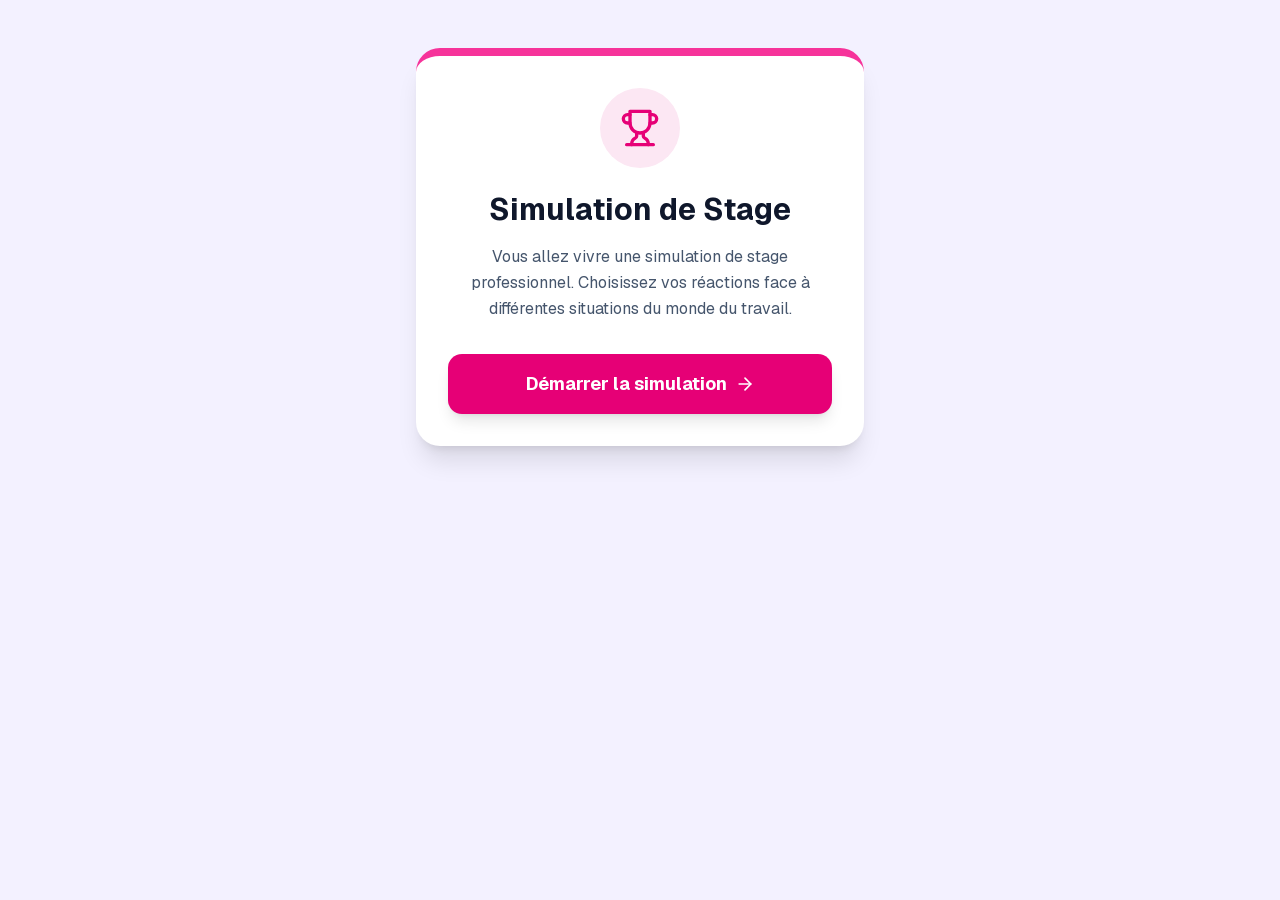
==== commit 9c01fea8: "deploy: e667ff58dea0c5af5f67f5d0fe251f3695051916" ====
--- a/index.html
+++ b/index.html
@@ -1 +1 @@
-<!DOCTYPE html><!--MJNQHaV7GT75BZ1TK2hre--><html lang="en"><head><meta charSet="utf-8"/><meta name="viewport" content="width=device-width, initial-scale=1"/><link rel="preload" href="/_next/static/media/797e433ab948586e-s.p.dbea232f.woff2" as="font" crossorigin="" type="font/woff2"/><link rel="preload" href="/_next/static/media/caa3a2e1cccd8315-s.p.853070df.woff2" as="font" crossorigin="" type="font/woff2"/><link rel="stylesheet" href="/_next/static/chunks/8a80e7184ad3a13f.css" data-precedence="next"/><link rel="stylesheet" href="/_next/static/chunks/4090dd71021a6bd8.css" data-precedence="next"/><link rel="preload" as="script" fetchPriority="low" href="/_next/static/chunks/7ce2fd6e9963a889.js"/><script src="/_next/static/chunks/5715a55d11c79519.js" async=""></script><script src="/_next/static/chunks/a586b0167dc857f0.js" async=""></script><script src="/_next/static/chunks/f936aa9fae2217f4.js" async=""></script><script src="/_next/static/chunks/turbopack-1cc2fd54172642f3.js" async=""></script><script src="/_next/static/chunks/674a00bf7edf8a77.js" async=""></script><script src="/_next/static/chunks/de834c6c934e9843.js" async=""></script><script src="/_next/static/chunks/8e9975091d852ee3.js" async=""></script><meta name="next-size-adjust" content=""/><title>v0 App</title><meta name="description" content="Created with v0"/><meta name="generator" content="v0.app"/><link rel="icon" href="/icon-light-32x32.png" media="(prefers-color-scheme: light)"/><link rel="icon" href="/icon-dark-32x32.png" media="(prefers-color-scheme: dark)"/><link rel="icon" href="/icon.svg" type="image/svg+xml"/><link rel="apple-touch-icon" href="/apple-icon.png"/><script src="/_next/static/chunks/a6dad97d9634a72d.js" noModule=""></script></head><body class="font-sans antialiased"><div hidden=""><!--$--><!--/$--></div><div class="min-h-screen bg-[#F3F1FF] flex items-start justify-center pt-12 p-4 font-sans text-slate-800"><div class="bg-white max-w-md w-full rounded-3xl shadow-xl overflow-hidden p-8 text-center border-t-8 border-pink-500"><div class="w-20 h-20 bg-pink-100 rounded-full flex items-center justify-center mx-auto mb-6"><svg xmlns="http://www.w3.org/2000/svg" width="24" height="24" viewBox="0 0 24 24" fill="none" stroke="currentColor" stroke-width="2" stroke-linecap="round" stroke-linejoin="round" class="lucide lucide-trophy w-10 h-10 text-pink-600"><path d="M6 9H4.5a2.5 2.5 0 0 1 0-5H6"></path><path d="M18 9h1.5a2.5 2.5 0 0 0 0-5H18"></path><path d="M4 22h16"></path><path d="M10 14.66V17c0 .55-.47.98-.97 1.21C7.85 18.75 7 20.24 7 22"></path><path d="M14 14.66V17c0 .55.47.98.97 1.21C16.15 18.75 17 20.24 17 22"></path><path d="M18 2H6v7a6 6 0 0 0 12 0V2Z"></path></svg></div><h1 class="text-3xl font-bold text-slate-900 mb-4">Simulation de Stage</h1><p class="text-slate-600 mb-8 leading-relaxed">Vous allez vivre une simulation de stage professionnel. Choisissez vos réactions face à différentes situations du monde du travail.</p><button class="w-full py-4 bg-pink-600 hover:bg-pink-700 text-white rounded-xl font-bold text-lg transition-all transform hover:scale-105 shadow-lg flex items-center justify-center gap-2">Démarrer la simulation <svg xmlns="http://www.w3.org/2000/svg" width="24" height="24" viewBox="0 0 24 24" fill="none" stroke="currentColor" stroke-width="2" stroke-linecap="round" stroke-linejoin="round" class="lucide lucide-arrow-right w-5 h-5"><path d="M5 12h14"></path><path d="m12 5 7 7-7 7"></path></svg></button></div></div><!--$--><!--/$--><!--$!--><template data-dgst="BAILOUT_TO_CLIENT_SIDE_RENDERING"></template><!--/$--><script src="/_next/static/chunks/7ce2fd6e9963a889.js" id="_R_" async=""></script><script>(self.__next_f=self.__next_f||[]).push([0])</script><script>self.__next_f.push([1,"1:\"$Sreact.fragment\"\n2:I[87791,[\"/_next/static/chunks/674a00bf7edf8a77.js\"],\"default\"]\n3:I[11942,[\"/_next/static/chunks/674a00bf7edf8a77.js\"],\"default\"]\n4:I[38534,[\"/_next/static/chunks/de834c6c934e9843.js\"],\"Analytics\"]\n5:I[18564,[\"/_next/static/chunks/de834c6c934e9843.js\",\"/_next/static/chunks/8e9975091d852ee3.js\"],\"default\"]\n6:I[42949,[\"/_next/static/chunks/674a00bf7edf8a77.js\"],\"OutletBoundary\"]\n7:\"$Sreact.suspense\"\n9:I[42949,[\"/_next/static/chunks/674a00bf7edf8a77.js\"],\"ViewportBoundary\"]\nb:I[42949,[\"/_next/static/chunks/674a00bf7edf8a77.js\"],\"MetadataBoundary\"]\nd:I[79731,[\"/_next/static/chunks/674a00bf7edf8a77.js\"],\"default\"]\n:HL[\"/_next/static/chunks/8a80e7184ad3a13f.css\",\"style\"]\n:HL[\"/_next/static/chunks/4090dd71021a6bd8.css\",\"style\"]\n:HL[\"/_next/static/media/797e433ab948586e-s.p.dbea232f.woff2\",\"font\",{\"crossOrigin\":\"\",\"type\":\"font/woff2\"}]\n:HL[\"/_next/static/media/caa3a2e1cccd8315-s.p.853070df.woff2\",\"font\",{\"crossOrigin\":\"\",\"type\":\"font/woff2\"}]\n"])</script><script>self.__next_f.push([1,"0:{\"P\":null,\"b\":\"MJNQHaV7GT75BZ1TK2hre\",\"c\":[\"\",\"\"],\"q\":\"\",\"i\":false,\"f\":[[[\"\",{\"children\":[\"__PAGE__\",{}]},\"$undefined\",\"$undefined\",true],[[\"$\",\"$1\",\"c\",{\"children\":[[[\"$\",\"link\",\"0\",{\"rel\":\"stylesheet\",\"href\":\"/_next/static/chunks/8a80e7184ad3a13f.css\",\"precedence\":\"next\",\"crossOrigin\":\"$undefined\",\"nonce\":\"$undefined\"}],[\"$\",\"link\",\"1\",{\"rel\":\"stylesheet\",\"href\":\"/_next/static/chunks/4090dd71021a6bd8.css\",\"precedence\":\"next\",\"crossOrigin\":\"$undefined\",\"nonce\":\"$undefined\"}],[\"$\",\"script\",\"script-0\",{\"src\":\"/_next/static/chunks/de834c6c934e9843.js\",\"async\":true,\"nonce\":\"$undefined\"}]],[\"$\",\"html\",null,{\"lang\":\"en\",\"children\":[\"$\",\"body\",null,{\"className\":\"font-sans antialiased\",\"children\":[[\"$\",\"$L2\",null,{\"parallelRouterKey\":\"children\",\"error\":\"$undefined\",\"errorStyles\":\"$undefined\",\"errorScripts\":\"$undefined\",\"template\":[\"$\",\"$L3\",null,{}],\"templateStyles\":\"$undefined\",\"templateScripts\":\"$undefined\",\"notFound\":[[[\"$\",\"title\",null,{\"children\":\"404: This page could not be found.\"}],[\"$\",\"div\",null,{\"style\":{\"fontFamily\":\"system-ui,\\\"Segoe UI\\\",Roboto,Helvetica,Arial,sans-serif,\\\"Apple Color Emoji\\\",\\\"Segoe UI Emoji\\\"\",\"height\":\"100vh\",\"textAlign\":\"center\",\"display\":\"flex\",\"flexDirection\":\"column\",\"alignItems\":\"center\",\"justifyContent\":\"center\"},\"children\":[\"$\",\"div\",null,{\"children\":[[\"$\",\"style\",null,{\"dangerouslySetInnerHTML\":{\"__html\":\"body{color:#000;background:#fff;margin:0}.next-error-h1{border-right:1px solid rgba(0,0,0,.3)}@media (prefers-color-scheme:dark){body{color:#fff;background:#000}.next-error-h1{border-right:1px solid rgba(255,255,255,.3)}}\"}}],[\"$\",\"h1\",null,{\"className\":\"next-error-h1\",\"style\":{\"display\":\"inline-block\",\"margin\":\"0 20px 0 0\",\"padding\":\"0 23px 0 0\",\"fontSize\":24,\"fontWeight\":500,\"verticalAlign\":\"top\",\"lineHeight\":\"49px\"},\"children\":404}],[\"$\",\"div\",null,{\"style\":{\"display\":\"inline-block\"},\"children\":[\"$\",\"h2\",null,{\"style\":{\"fontSize\":14,\"fontWeight\":400,\"lineHeight\":\"49px\",\"margin\":0},\"children\":\"This page could not be found.\"}]}]]}]}]],[]],\"forbidden\":\"$undefined\",\"unauthorized\":\"$undefined\"}],[\"$\",\"$L4\",null,{}]]}]}]]}],{\"children\":[[\"$\",\"$1\",\"c\",{\"children\":[[\"$\",\"$L5\",null,{}],[[\"$\",\"script\",\"script-0\",{\"src\":\"/_next/static/chunks/8e9975091d852ee3.js\",\"async\":true,\"nonce\":\"$undefined\"}]],[\"$\",\"$L6\",null,{\"children\":[\"$\",\"$7\",null,{\"name\":\"Next.MetadataOutlet\",\"children\":\"$@8\"}]}]]}],{},null,false,false]},null,false,false],[\"$\",\"$1\",\"h\",{\"children\":[null,[\"$\",\"$L9\",null,{\"children\":\"$@a\"}],[\"$\",\"div\",null,{\"hidden\":true,\"children\":[\"$\",\"$Lb\",null,{\"children\":[\"$\",\"$7\",null,{\"name\":\"Next.Metadata\",\"children\":\"$@c\"}]}]}],[\"$\",\"meta\",null,{\"name\":\"next-size-adjust\",\"content\":\"\"}]]}],false]],\"m\":\"$undefined\",\"G\":[\"$d\",[]],\"S\":true}\n"])</script><script>self.__next_f.push([1,"a:[[\"$\",\"meta\",\"0\",{\"charSet\":\"utf-8\"}],[\"$\",\"meta\",\"1\",{\"name\":\"viewport\",\"content\":\"width=device-width, initial-scale=1\"}]]\n"])</script><script>self.__next_f.push([1,"e:I[58387,[\"/_next/static/chunks/674a00bf7edf8a77.js\"],\"IconMark\"]\nc:[[\"$\",\"title\",\"0\",{\"children\":\"v0 App\"}],[\"$\",\"meta\",\"1\",{\"name\":\"description\",\"content\":\"Created with v0\"}],[\"$\",\"meta\",\"2\",{\"name\":\"generator\",\"content\":\"v0.app\"}],[\"$\",\"link\",\"3\",{\"rel\":\"icon\",\"href\":\"/icon-light-32x32.png\",\"media\":\"(prefers-color-scheme: light)\"}],[\"$\",\"link\",\"4\",{\"rel\":\"icon\",\"href\":\"/icon-dark-32x32.png\",\"media\":\"(prefers-color-scheme: dark)\"}],[\"$\",\"link\",\"5\",{\"rel\":\"icon\",\"href\":\"/icon.svg\",\"type\":\"image/svg+xml\"}],[\"$\",\"link\",\"6\",{\"rel\":\"apple-touch-icon\",\"href\":\"/apple-icon.png\"}],[\"$\",\"$Le\",\"7\",{}]]\n8:null\n"])</script></body></html>+<!DOCTYPE html><!--dI1T7gZvHxYEDB5HqhX2o--><html lang="en"><head><meta charSet="utf-8"/><meta name="viewport" content="width=device-width, initial-scale=1"/><link rel="preload" href="/_next/static/media/797e433ab948586e-s.p.479bea2b.woff2" as="font" crossorigin="" type="font/woff2"/><link rel="preload" href="/_next/static/media/caa3a2e1cccd8315-s.p.3b6cae6d.woff2" as="font" crossorigin="" type="font/woff2"/><link rel="stylesheet" href="/_next/static/chunks/9857ba86ce4e82d8.css" data-precedence="next"/><link rel="stylesheet" href="/_next/static/chunks/4090dd71021a6bd8.css" data-precedence="next"/><link rel="preload" as="script" fetchPriority="low" href="/_next/static/chunks/7ce2fd6e9963a889.js"/><script src="/_next/static/chunks/5715a55d11c79519.js" async=""></script><script src="/_next/static/chunks/a586b0167dc857f0.js" async=""></script><script src="/_next/static/chunks/f936aa9fae2217f4.js" async=""></script><script src="/_next/static/chunks/turbopack-1cc2fd54172642f3.js" async=""></script><script src="/_next/static/chunks/674a00bf7edf8a77.js" async=""></script><script src="/_next/static/chunks/de834c6c934e9843.js" async=""></script><script src="/_next/static/chunks/8e9975091d852ee3.js" async=""></script><meta name="next-size-adjust" content=""/><title>v0 App</title><meta name="description" content="Created with v0"/><meta name="generator" content="v0.app"/><link rel="icon" href="/icon-light-32x32.png" media="(prefers-color-scheme: light)"/><link rel="icon" href="/icon-dark-32x32.png" media="(prefers-color-scheme: dark)"/><link rel="icon" href="/icon.svg" type="image/svg+xml"/><link rel="apple-touch-icon" href="/apple-icon.png"/><script src="/_next/static/chunks/a6dad97d9634a72d.js" noModule=""></script></head><body class="font-sans antialiased"><div hidden=""><!--$--><!--/$--></div><div class="min-h-screen bg-[#F3F1FF] flex items-start justify-center pt-12 p-4 font-sans text-slate-800"><div class="bg-white max-w-md w-full rounded-3xl shadow-xl overflow-hidden p-8 text-center border-t-8 border-pink-500"><div class="w-20 h-20 bg-pink-100 rounded-full flex items-center justify-center mx-auto mb-6"><svg xmlns="http://www.w3.org/2000/svg" width="24" height="24" viewBox="0 0 24 24" fill="none" stroke="currentColor" stroke-width="2" stroke-linecap="round" stroke-linejoin="round" class="lucide lucide-trophy w-10 h-10 text-pink-600"><path d="M6 9H4.5a2.5 2.5 0 0 1 0-5H6"></path><path d="M18 9h1.5a2.5 2.5 0 0 0 0-5H18"></path><path d="M4 22h16"></path><path d="M10 14.66V17c0 .55-.47.98-.97 1.21C7.85 18.75 7 20.24 7 22"></path><path d="M14 14.66V17c0 .55.47.98.97 1.21C16.15 18.75 17 20.24 17 22"></path><path d="M18 2H6v7a6 6 0 0 0 12 0V2Z"></path></svg></div><h1 class="text-3xl font-bold text-slate-900 mb-4">Simulation de Stage</h1><p class="text-slate-600 mb-8 leading-relaxed">Vous allez vivre une simulation de stage professionnel. Choisissez vos réactions face à différentes situations du monde du travail.</p><button class="w-full py-4 bg-pink-600 hover:bg-pink-700 text-white rounded-xl font-bold text-lg transition-all transform hover:scale-105 shadow-lg flex items-center justify-center gap-2">Démarrer la simulation <svg xmlns="http://www.w3.org/2000/svg" width="24" height="24" viewBox="0 0 24 24" fill="none" stroke="currentColor" stroke-width="2" stroke-linecap="round" stroke-linejoin="round" class="lucide lucide-arrow-right w-5 h-5"><path d="M5 12h14"></path><path d="m12 5 7 7-7 7"></path></svg></button></div></div><!--$--><!--/$--><!--$!--><template data-dgst="BAILOUT_TO_CLIENT_SIDE_RENDERING"></template><!--/$--><script src="/_next/static/chunks/7ce2fd6e9963a889.js" id="_R_" async=""></script><script>(self.__next_f=self.__next_f||[]).push([0])</script><script>self.__next_f.push([1,"1:\"$Sreact.fragment\"\n2:I[87791,[\"/_next/static/chunks/674a00bf7edf8a77.js\"],\"default\"]\n3:I[11942,[\"/_next/static/chunks/674a00bf7edf8a77.js\"],\"default\"]\n4:I[38534,[\"/_next/static/chunks/de834c6c934e9843.js\"],\"Analytics\"]\n5:I[18564,[\"/_next/static/chunks/de834c6c934e9843.js\",\"/_next/static/chunks/8e9975091d852ee3.js\"],\"default\"]\n6:I[42949,[\"/_next/static/chunks/674a00bf7edf8a77.js\"],\"OutletBoundary\"]\n7:\"$Sreact.suspense\"\n9:I[42949,[\"/_next/static/chunks/674a00bf7edf8a77.js\"],\"ViewportBoundary\"]\nb:I[42949,[\"/_next/static/chunks/674a00bf7edf8a77.js\"],\"MetadataBoundary\"]\nd:I[79731,[\"/_next/static/chunks/674a00bf7edf8a77.js\"],\"default\"]\n:HL[\"/_next/static/chunks/9857ba86ce4e82d8.css\",\"style\"]\n:HL[\"/_next/static/chunks/4090dd71021a6bd8.css\",\"style\"]\n:HL[\"/_next/static/media/797e433ab948586e-s.p.479bea2b.woff2\",\"font\",{\"crossOrigin\":\"\",\"type\":\"font/woff2\"}]\n:HL[\"/_next/static/media/caa3a2e1cccd8315-s.p.3b6cae6d.woff2\",\"font\",{\"crossOrigin\":\"\",\"type\":\"font/woff2\"}]\n"])</script><script>self.__next_f.push([1,"0:{\"P\":null,\"b\":\"dI1T7gZvHxYEDB5HqhX2o\",\"c\":[\"\",\"\"],\"q\":\"\",\"i\":false,\"f\":[[[\"\",{\"children\":[\"__PAGE__\",{}]},\"$undefined\",\"$undefined\",true],[[\"$\",\"$1\",\"c\",{\"children\":[[[\"$\",\"link\",\"0\",{\"rel\":\"stylesheet\",\"href\":\"/_next/static/chunks/9857ba86ce4e82d8.css\",\"precedence\":\"next\",\"crossOrigin\":\"$undefined\",\"nonce\":\"$undefined\"}],[\"$\",\"link\",\"1\",{\"rel\":\"stylesheet\",\"href\":\"/_next/static/chunks/4090dd71021a6bd8.css\",\"precedence\":\"next\",\"crossOrigin\":\"$undefined\",\"nonce\":\"$undefined\"}],[\"$\",\"script\",\"script-0\",{\"src\":\"/_next/static/chunks/de834c6c934e9843.js\",\"async\":true,\"nonce\":\"$undefined\"}]],[\"$\",\"html\",null,{\"lang\":\"en\",\"children\":[\"$\",\"body\",null,{\"className\":\"font-sans antialiased\",\"children\":[[\"$\",\"$L2\",null,{\"parallelRouterKey\":\"children\",\"error\":\"$undefined\",\"errorStyles\":\"$undefined\",\"errorScripts\":\"$undefined\",\"template\":[\"$\",\"$L3\",null,{}],\"templateStyles\":\"$undefined\",\"templateScripts\":\"$undefined\",\"notFound\":[[[\"$\",\"title\",null,{\"children\":\"404: This page could not be found.\"}],[\"$\",\"div\",null,{\"style\":{\"fontFamily\":\"system-ui,\\\"Segoe UI\\\",Roboto,Helvetica,Arial,sans-serif,\\\"Apple Color Emoji\\\",\\\"Segoe UI Emoji\\\"\",\"height\":\"100vh\",\"textAlign\":\"center\",\"display\":\"flex\",\"flexDirection\":\"column\",\"alignItems\":\"center\",\"justifyContent\":\"center\"},\"children\":[\"$\",\"div\",null,{\"children\":[[\"$\",\"style\",null,{\"dangerouslySetInnerHTML\":{\"__html\":\"body{color:#000;background:#fff;margin:0}.next-error-h1{border-right:1px solid rgba(0,0,0,.3)}@media (prefers-color-scheme:dark){body{color:#fff;background:#000}.next-error-h1{border-right:1px solid rgba(255,255,255,.3)}}\"}}],[\"$\",\"h1\",null,{\"className\":\"next-error-h1\",\"style\":{\"display\":\"inline-block\",\"margin\":\"0 20px 0 0\",\"padding\":\"0 23px 0 0\",\"fontSize\":24,\"fontWeight\":500,\"verticalAlign\":\"top\",\"lineHeight\":\"49px\"},\"children\":404}],[\"$\",\"div\",null,{\"style\":{\"display\":\"inline-block\"},\"children\":[\"$\",\"h2\",null,{\"style\":{\"fontSize\":14,\"fontWeight\":400,\"lineHeight\":\"49px\",\"margin\":0},\"children\":\"This page could not be found.\"}]}]]}]}]],[]],\"forbidden\":\"$undefined\",\"unauthorized\":\"$undefined\"}],[\"$\",\"$L4\",null,{}]]}]}]]}],{\"children\":[[\"$\",\"$1\",\"c\",{\"children\":[[\"$\",\"$L5\",null,{}],[[\"$\",\"script\",\"script-0\",{\"src\":\"/_next/static/chunks/8e9975091d852ee3.js\",\"async\":true,\"nonce\":\"$undefined\"}]],[\"$\",\"$L6\",null,{\"children\":[\"$\",\"$7\",null,{\"name\":\"Next.MetadataOutlet\",\"children\":\"$@8\"}]}]]}],{},null,false,false]},null,false,false],[\"$\",\"$1\",\"h\",{\"children\":[null,[\"$\",\"$L9\",null,{\"children\":\"$@a\"}],[\"$\",\"div\",null,{\"hidden\":true,\"children\":[\"$\",\"$Lb\",null,{\"children\":[\"$\",\"$7\",null,{\"name\":\"Next.Metadata\",\"children\":\"$@c\"}]}]}],[\"$\",\"meta\",null,{\"name\":\"next-size-adjust\",\"content\":\"\"}]]}],false]],\"m\":\"$undefined\",\"G\":[\"$d\",[]],\"S\":true}\n"])</script><script>self.__next_f.push([1,"a:[[\"$\",\"meta\",\"0\",{\"charSet\":\"utf-8\"}],[\"$\",\"meta\",\"1\",{\"name\":\"viewport\",\"content\":\"width=device-width, initial-scale=1\"}]]\n"])</script><script>self.__next_f.push([1,"e:I[58387,[\"/_next/static/chunks/674a00bf7edf8a77.js\"],\"IconMark\"]\nc:[[\"$\",\"title\",\"0\",{\"children\":\"v0 App\"}],[\"$\",\"meta\",\"1\",{\"name\":\"description\",\"content\":\"Created with v0\"}],[\"$\",\"meta\",\"2\",{\"name\":\"generator\",\"content\":\"v0.app\"}],[\"$\",\"link\",\"3\",{\"rel\":\"icon\",\"href\":\"/icon-light-32x32.png\",\"media\":\"(prefers-color-scheme: light)\"}],[\"$\",\"link\",\"4\",{\"rel\":\"icon\",\"href\":\"/icon-dark-32x32.png\",\"media\":\"(prefers-color-scheme: dark)\"}],[\"$\",\"link\",\"5\",{\"rel\":\"icon\",\"href\":\"/icon.svg\",\"type\":\"image/svg+xml\"}],[\"$\",\"link\",\"6\",{\"rel\":\"apple-touch-icon\",\"href\":\"/apple-icon.png\"}],[\"$\",\"$Le\",\"7\",{}]]\n8:null\n"])</script></body></html>
--- a/_next/static/chunks/9857ba86ce4e82d8.css
+++ b/_next/static/chunks/9857ba86ce4e82d8.css
@@ -0,0 +1,2 @@
+@font-face{font-family:Geist;font-style:normal;font-weight:100 900;font-display:swap;src:url(../media/fef07dbb0973bf53-s.518e079e.woff2)format("woff2");unicode-range:U+460-52F,U+1C80-1C8A,U+20B4,U+2DE0-2DFF,U+A640-A69F,U+FE2E-FE2F}@font-face{font-family:Geist;font-style:normal;font-weight:100 900;font-display:swap;src:url(../media/8a480f0b521d4e75-s.ea323500.woff2)format("woff2");unicode-range:U+301,U+400-45F,U+490-491,U+4B0-4B1,U+2116}@font-face{font-family:Geist;font-style:normal;font-weight:100 900;font-display:swap;src:url(../media/53b9e256198e5412-s.853d50a3.woff2)format("woff2");unicode-range:U+102-103,U+110-111,U+128-129,U+168-169,U+1A0-1A1,U+1AF-1B0,U+300-301,U+303-304,U+308-309,U+323,U+329,U+1EA0-1EF9,U+20AB}@font-face{font-family:Geist;font-style:normal;font-weight:100 900;font-display:swap;src:url(../media/7178b3e590c64307-s.55554cd0.woff2)format("woff2");unicode-range:U+100-2BA,U+2BD-2C5,U+2C7-2CC,U+2CE-2D7,U+2DD-2FF,U+304,U+308,U+329,U+1D00-1DBF,U+1E00-1E9F,U+1EF2-1EFF,U+2020,U+20A0-20AB,U+20AD-20C0,U+2113,U+2C60-2C7F,U+A720-A7FF}@font-face{font-family:Geist;font-style:normal;font-weight:100 900;font-display:swap;src:url(../media/caa3a2e1cccd8315-s.p.3b6cae6d.woff2)format("woff2");unicode-range:U+??,U+131,U+152-153,U+2BB-2BC,U+2C6,U+2DA,U+2DC,U+304,U+308,U+329,U+2000-206F,U+20AC,U+2122,U+2191,U+2193,U+2212,U+2215,U+FEFF,U+FFFD}@font-face{font-family:Geist Fallback;src:local(Arial);ascent-override:95.94%;descent-override:28.16%;line-gap-override:0.0%;size-adjust:104.76%}.geist_a7695b8e-module__Entzca__className{font-family:Geist,Geist Fallback;font-style:normal}
+@font-face{font-family:Geist Mono;font-style:normal;font-weight:100 900;font-display:swap;src:url(../media/5ce348bf30bf5439-s.ebceb24d.woff2)format("woff2");unicode-range:U+460-52F,U+1C80-1C8A,U+20B4,U+2DE0-2DFF,U+A640-A69F,U+FE2E-FE2F}@font-face{font-family:Geist Mono;font-style:normal;font-weight:100 900;font-display:swap;src:url(../media/4fa387ec64143e14-s.c36e1862.woff2)format("woff2");unicode-range:U+301,U+400-45F,U+490-491,U+4B0-4B1,U+2116}@font-face{font-family:Geist Mono;font-style:normal;font-weight:100 900;font-display:swap;src:url(../media/6306c77e7c8268e4-s.ff4a2084.woff2)format("woff2");unicode-range:U+2000-2001,U+2004-2008,U+200A,U+23B8-23BD,U+2500-259F}@font-face{font-family:Geist Mono;font-style:normal;font-weight:100 900;font-display:swap;src:url(../media/7d817b4c03b0c5f1-s.f377b9c4.woff2)format("woff2");unicode-range:U+102-103,U+110-111,U+128-129,U+168-169,U+1A0-1A1,U+1AF-1B0,U+300-301,U+303-304,U+308-309,U+323,U+329,U+1EA0-1EF9,U+20AB}@font-face{font-family:Geist Mono;font-style:normal;font-weight:100 900;font-display:swap;src:url(../media/bbc41e54d2fcbd21-s.d1207556.woff2)format("woff2");unicode-range:U+100-2BA,U+2BD-2C5,U+2C7-2CC,U+2CE-2D7,U+2DD-2FF,U+304,U+308,U+329,U+1D00-1DBF,U+1E00-1E9F,U+1EF2-1EFF,U+2020,U+20A0-20AB,U+20AD-20C0,U+2113,U+2C60-2C7F,U+A720-A7FF}@font-face{font-family:Geist Mono;font-style:normal;font-weight:100 900;font-display:swap;src:url(../media/797e433ab948586e-s.p.479bea2b.woff2)format("woff2");unicode-range:U+??,U+131,U+152-153,U+2BB-2BC,U+2C6,U+2DA,U+2DC,U+304,U+308,U+329,U+2000-206F,U+20AC,U+2122,U+2191,U+2193,U+2212,U+2215,U+FEFF,U+FFFD}@font-face{font-family:Geist Mono Fallback;src:local(Arial);ascent-override:74.67%;descent-override:21.92%;line-gap-override:0.0%;size-adjust:134.59%}.geist_mono_354fc78-module__zrY5Sa__className{font-family:Geist Mono,Geist Mono Fallback;font-style:normal}
